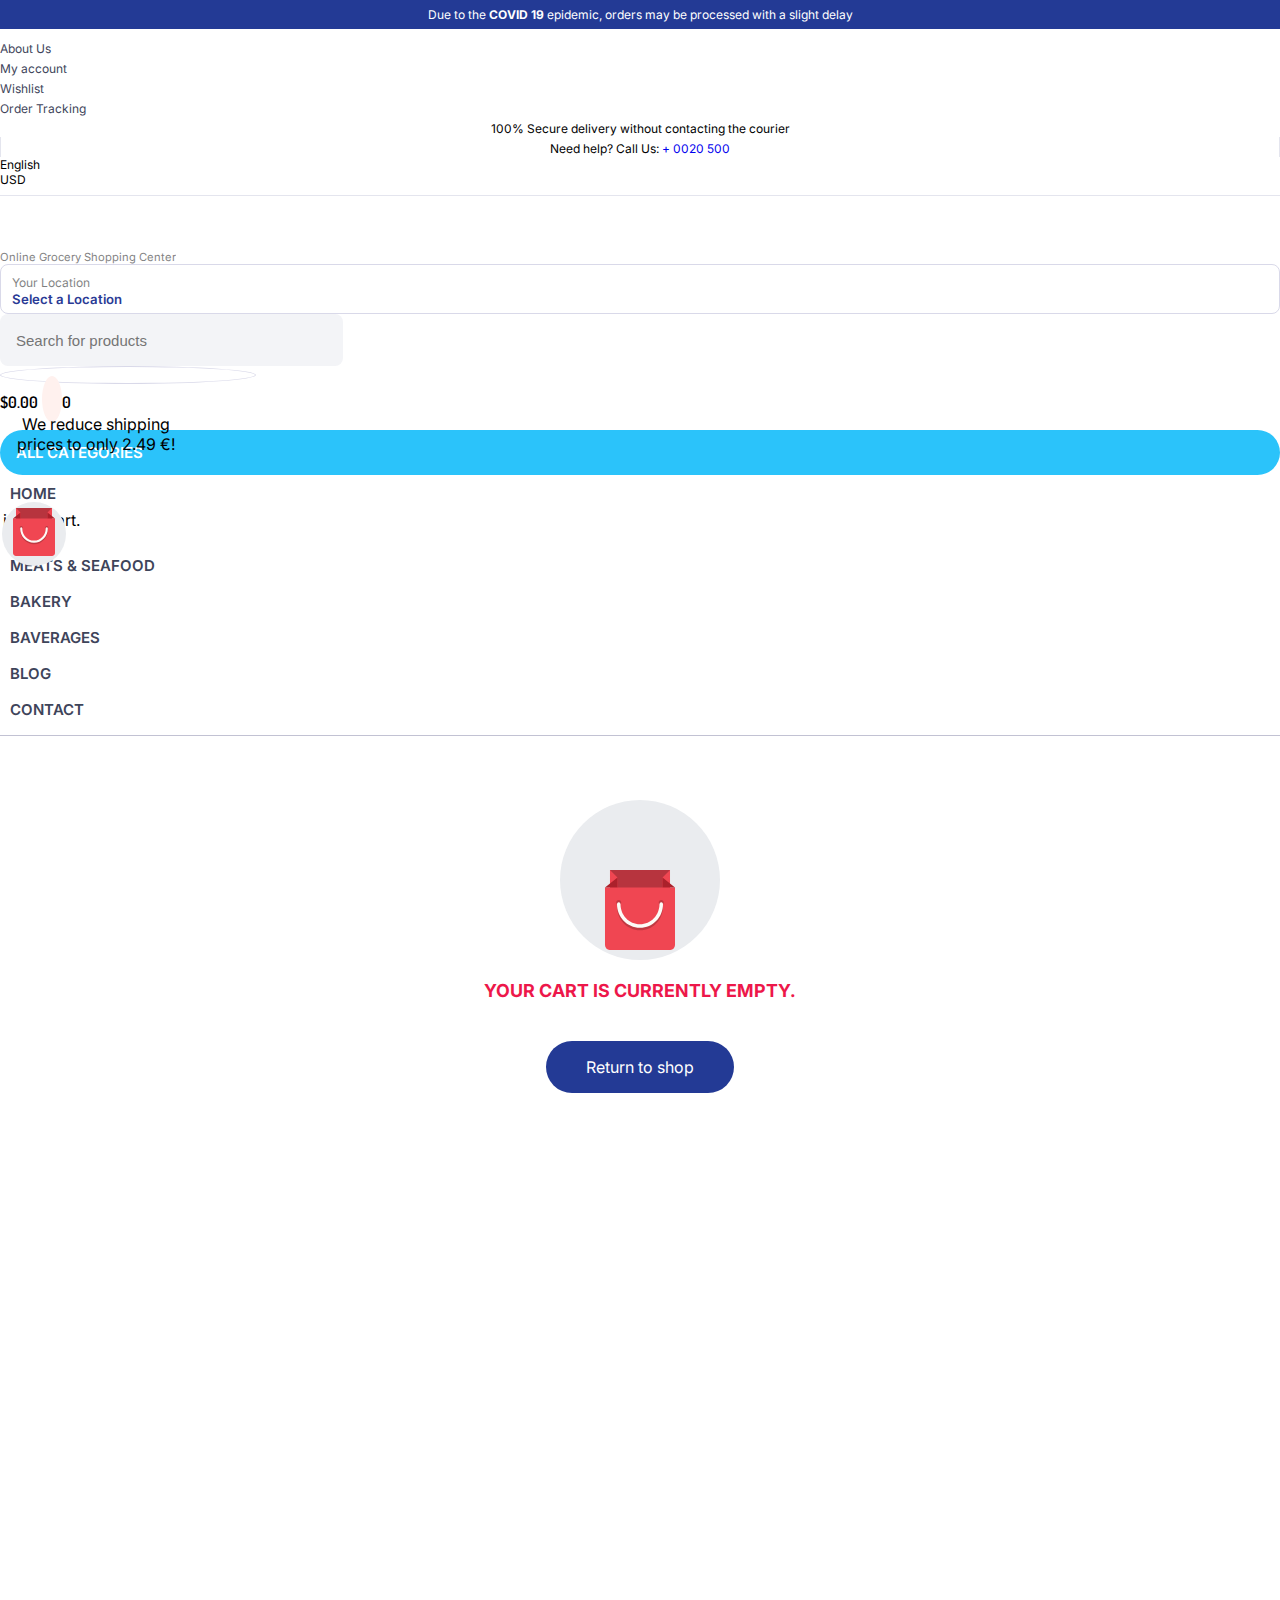
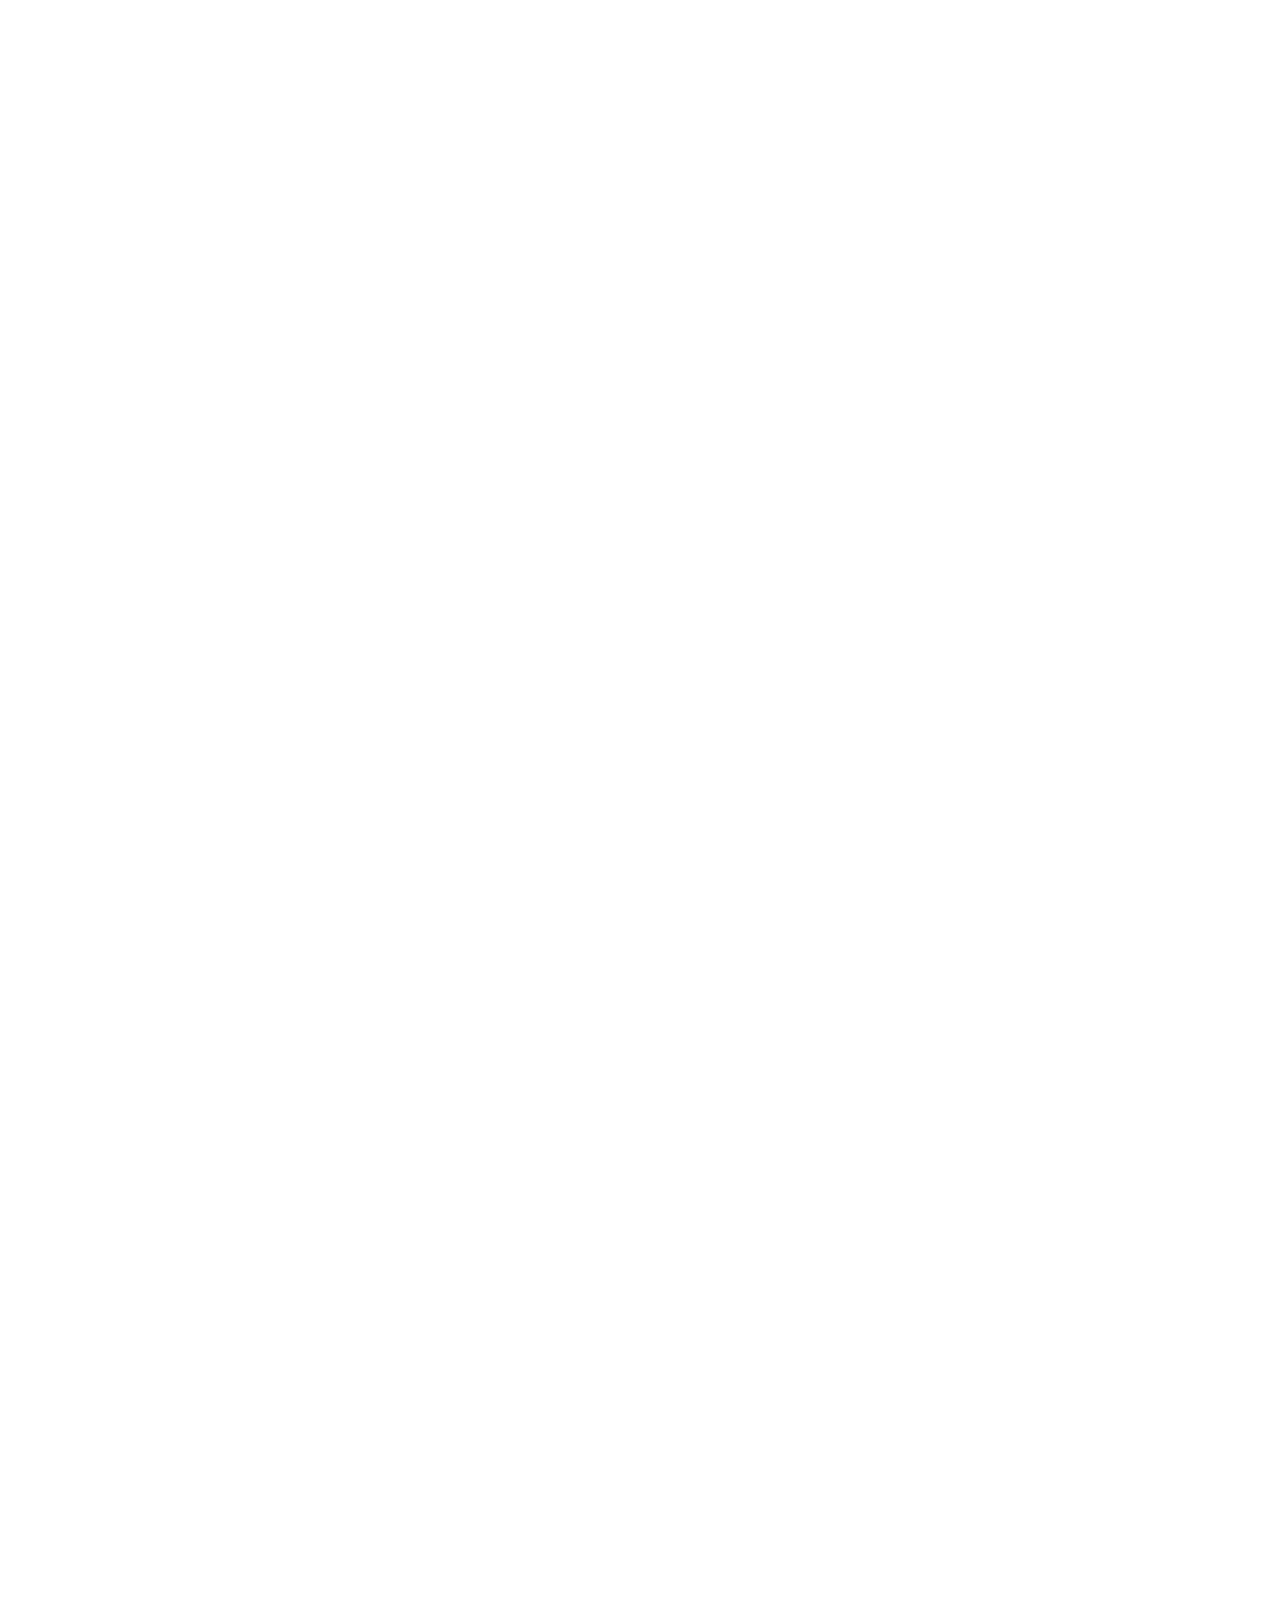
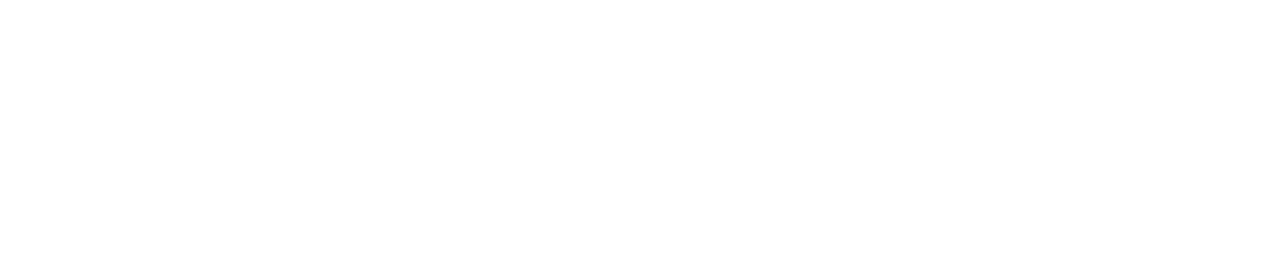
==== basket.html @ d9853199 "add remove basket" ====
<!DOCTYPE html>
<html lang="en">
<head>
    <meta charset="UTF-8">
    <meta http-equiv="X-UA-Compatible" content="IE=edge">
    <meta name="viewport" content="width=device-width, initial-scale=1.0">
    <link rel="stylesheet" href="css/bootstrap.css">
    <link rel="stylesheet" href="css/style.css">
    <link href="https://unpkg.com/aos@2.3.1/dist/aos.css" rel="stylesheet">
    <link rel="icon" href="https://klbtheme.com/bacola/wp-content/uploads/2021/08/favicon.png">
    <link rel="preconnect" href="https://fonts.googleapis.com">
<link rel="preconnect" href="https://fonts.gstatic.com" crossorigin>
<link href="https://fonts.googleapis.com/css2?family=Dosis&family=Inter&family=Jost:wght@300&family=Lora&family=Nothing+You+Could+Do&family=Playfair+Display&family=Playfair+Display+SC&family=Trirong:wght@500&family=Ubuntu:wght@500&display=swap" rel="stylesheet">
    <link rel="stylesheet" href="https://cdnjs.cloudflare.com/ajax/libs/font-awesome/6.1.1/css/all.min.css" integrity="sha512-KfkfwYDsLkIlwQp6LFnl8zNdLGxu9YAA1QvwINks4PhcElQSvqcyVLLD9aMhXd13uQjoXtEKNosOWaZqXgel0g==" crossorigin="anonymous" referrerpolicy="no-referrer" />
    <title>Basket</title>
</head>
<body>
    <header>
        <section id="covid">
            <p>Due to the <strong>COVID 19</strong> epidemic, orders may be processed with a slight delay</p>
        </section>
        <section id="h-top">
            <div class="container">
                <div class="row justify-content-between">
                    <div class="left col-lg-4">
                        <ul class="d-flex align-items-center justify-content-between">
                            <li>
                                <a href="">About Us</a>
                            </li>
                            <li>
                                <a href="">My account</a>
                            </li>
                            <li>
                                <a href="">Wishlist</a>
                            </li>
                            <li>
                                <a href="">Order Tracking</a>
                            </li>
                        </ul>
                    </div>
                    <div class="right col-lg-7 d-flex">
                        <div class="left col-lg-6">
                            <span>100% Secure delivery without contacting the courier</span>
                        </div>
                        <div class="middle col-lg-4">
                            <span>Need help? Call Us: <a href="tel:+ 0020 500">+ 0020 500</a></span>
                        </div>
                        <div class="bottom col-lg-2 d-flex justify-content-between align-items-center">
                            <div class="dp-lang">
                                <div class="select-l d-flex align-items-center">
                                    <p class="m-0 mx-1">English </p><i class="fa-solid fa-angle-down"></i>
                                </div>
                                <ul>
                                    <li><a href="">English</a></li>
                                    <li><a href="">Spanish</a></li>
                                    <li><a href="">German</a></li>
                                </ul>
                            </div>
                            <div class="dp-currency">
                                <div class="select-c d-flex align-items-center">
                                    <p id="currency" class="m-0 mx-1">USD</p><i class="fa-solid fa-angle-down"></i>
                                </div>
                                <ul>
                                    <li><a href="">USD</a></li>
                                    <li><a href="">IRN</a></li>
                                    <li><a href="">GPB</a></li>
                                </ul>
                            </div>
                        </div>
                    </div>
                </div>
            </div>
        </section>
        <section id="h-middle">
            <div class="container d-flex align-items-center justify-content-between">
                <div class="home left col-lg-2">
                    <a class="img" href="index.html"><img
                        src="https://klbtheme.com/bacola/wp-content/uploads/2021/04/bacola-logo.png" alt=""></a>
                    <p>Online Grocery Shopping Center</p>
                </div>
                <div class="middle col-lg-8 d-flex justify-content-evenly">
                    <div class="locationbar col-lg-3">
                            <span>Your Location</span>
                            <div class="location">
                                Select a Location
                                <i class="fa-solid fa-angle-down"></i>
                            </div>
                    </div>
                    
                    <div class="searchbar col-lg-8 input align-item-center">
                        <input class="col-lg-12" type="text" placeholder="Search for products"><i class="fa-solid fa-xmark"></i><i
                            class="fa-solid fa-magnifying-glass"></i>
                    </div>
                </div>
                <div class="right col-lg-2 d-flex align-items-center text-center">
                    <a class="account ms-3 me-3" href="register.html"><i class="fa-solid fa-user"></i></a>
                    <div onclick="location.href = 'basket.html';" class="shop">
                        <span class="me-3">$0.00</span>
                        <i class="fa-solid fa-basket-shopping"></i><span id="counterStrike"></span>
                        <div class="shop-view d-none">
                           <div class="null d-none">
                            <div class="gray">
                            </div>
                            <div class="empty">
                                <svg xmlns="http://www.w3.org/2000/svg" viewBox="0 0 280.028 280.028" width="280.028" height="80.028">
                                    <path class="c-01" d="M35.004 0h210.02v78.758H35.004V0z" fill="#d07c40"></path>
                                    <path class="c-02" d="M262.527 61.256v201.27c0 9.626-7.876 17.502-17.502 17.502H35.004c-9.626 0-17.502-7.876-17.502-17.502V61.256h245.025z" fill="#f4b459"></path>
                                    <path class="c-03" d="M35.004 70.007h26.253V26.253L35.004 0v70.007zm183.767-43.754v43.754h26.253V0l-26.253 26.253z" fill="#f4b459"></path>
                                    <path class="c-04" d="M61.257 61.256V26.253L17.503 61.256h43.754zm157.514-35.003v35.003h43.754l-43.754-35.003z" fill="#e3911c"></path>
                                    <path class="c-05" d="M65.632 105.01c-5.251 0-8.751 3.5-8.751 8.751s3.5 8.751 8.751 8.751 8.751-3.5 8.751-8.751c0-5.25-3.5-8.751-8.751-8.751zm148.764 0c-5.251 0-8.751 3.5-8.751 8.751s3.5 8.751 8.751 8.751 8.751-3.5 8.751-8.751c.001-5.25-3.501-8.751-8.751-8.751z" fill="#cf984a"></path>
                                    <path class="c-06" d="M65.632 121.637c5.251 0 6.126 6.126 6.126 6.126 0 39.379 29.753 70.882 68.257 70.882s68.257-31.503 68.257-70.882c0 0 .875-6.126 6.126-6.126s6.126 6.126 6.126 6.126c0 46.38-35.003 83.133-80.508 83.133s-80.508-37.629-80.508-83.133c-.001-.001.874-6.126 6.124-6.126z" fill="#cf984a"></path>
                                    <path class="c-07" d="M65.632 112.886c5.251 0 6.126 6.126 6.126 6.126 0 39.379 29.753 70.882 68.257 70.882s68.257-31.503 68.257-70.882c0 0 .875-6.126 6.126-6.126s6.126 6.126 6.126 6.126c0 46.38-35.003 83.133-80.508 83.133s-80.508-37.629-80.508-83.133c-.001 0 .874-6.126 6.124-6.126z" fill="#fdfbf7"></path></svg>
                                </div>
                                <div class="empty-text">No products in the cart.</div>
                           </div>
                           <div class="noticify">We reduce shipping prices to only 2.49 €!</div>
                        </div>
                    </div>
                </div>
                 
            </div>
           
        </section>
        <section id="h-bottom">
            <div class="container">
                <div class="row justify-content-between align-items-center">
                    <div class="left col-lg-2 d-flex justify-content-between align-items-center">
                        <i class="fa-solid fa-bars"></i><span>ALL CATEGORIES</span><i class="fa-solid fa-angle-down"></i>
                        <div class="clickdown">
                            <ul class="p-0">
                                <li class="fruitshover">
                                    <a href="">Fruits & Vegetables<i class="fa-solid fa-angle-right"></i></a>
                                    <ul class="fruitsdropdown p-0">
                                        <li>
                                            <a href="">Cuts & Sprouts</a>
                                        </li>
                                        <li>
                                            <a href="">Exotic Fruits & Veggies</a>
                                        </li>
                                        <li>
                                            <a href="">Fresh Fruits</a>
                                        </li>
                                        <li>
                                            <a href="">Fresh Vegetables</a>
                                        </li>
                                        <li>
                                            <a href="">Herbs & Seasonings</a>
                                        </li>
                                        <li>
                                            <a href="">Packaged Produce</a>
                                        </li>
                                        <li>
                                            <a href="">Party Trays</a>
                                        </li>
                                    </ul>
                                </li>
                                <li>
                                    <a href="">Meats & Seafood</a>
                                </li>
                                <li>
                                    <a href="">Breakfast & Dairy</a>
                                </li>
                                <li class="beveragehover">
                                    <a href="">Beverages<i class="fa-solid fa-angle-right"></i></a>
                                    <ul class="beveragedropdown p-0">
                                        <li><a href="">Coffee</a></li>
                                        <li><a href="">Craft Beer</a></li>
                                        <li><a href="">Drink Boxes & Pouches</a></li>
                                        <li><a href="">Milk & Plant-Based Milk</a></li>
                                        <li><a href="">Soda & Pop</a></li>
                                        <li><a href="">Sparkling Water</a></li>
                                        <li><a href="">Tea & Kombucha</a></li>
                                        <li><a href="">Water</a></li>
                                        <li><a href="">Wine</a></li>
                                    </ul>
                                </li>
                                <li>
                                    <a href="">Breads & Bakery</a>
                                </li>
                                <li>
                                    <a href="">Frozen Foods</a>
                                </li>
                                <li><a href="">Biscuits & Snacks</a></li>
                                <li><a href="">Grocery & Staples</a></li>
                                <hr style="color: black;">
                                <li><a href="">Value of the Day</a></li>
                                <li><a href="">Top 100 Offers</a></li>
                                <li><a href="">New Arrivals</a></li>
                            </ul>
                        </div>
                    </div>
                    <div class="right col-lg-8 ">
                        <ul class="d-flex justify-content-between align-items-center">
                            <li class="homebtn"><a href="index.html" class="me-2 ">HOME</a><i class="fa-solid fa-angle-down"></i>
                                <ul class="dropdownhome">
                                    <li><a href="">Home 1</a></li>
                                    <li><a href="">Home 2</a></li>
                                    <li><a href="">Home 3</a></li>
                                    <li><a href="">Home 4</a></li>
                                    <li><a href="">Home 5</a></li>
                                </ul>
                            </li>
                            <li class="shopbtn"><a href="#" class="me-2">SHOP</a><i class="fa-solid fa-angle-down"></i>
                                <div class="dropdownshop">
                                    <div class="d-flex  justify-content-between align-items-center">
                                      <ul class="col-lg-24"><span>Shop List</span>
                                          <li><a href="">Shop Default</a></li>
                                          <li><a href="">Shop Right Sidebar</a></li>
                                          <li><a href="shopwide.html">Shop Wide</a></li>
                                          <li><a href="">List Left Sidebar</a></li>
                                          <li><a href="">Shop Default</a></li>
                                          <li><a href="">Shop Default</a></li>
                                      </ul>
                                      <ul class="col-lg-24"><span>Product Detail</span>
                                          <li><a href="">Product Default</a></li>
                                          <li><a href="">Product Default</a></li>
                                          <li><a href="">Product Default</a></li>
                                          <li><a href="">Product Default</a></li>
                                          <li><a href="">Product Default</a></li>
                                          <li><a href="">Product Default</a></li>
                                      </ul>
                                      <ul class="col-lg-24"><span>Product Types</span>
                                          <li><a href="">Single Type 1</a></li>
                                          <li><a href="">Single Type 2</a></li>
                                          <li><a href="">Single Type 3</a></li>
                                          <li><a href="">Single Type 4</a></li>
                                          <li><a href="">Thumbnail Left</a></li>
                                          <li><a href="">Zoom Image 1</a></li>
                                      </ul>
                                      <ul class="col-lg-24"><span>Product Types</span>
                                          <li><a href="">Product Default</a></li>
                                          <li><a href="">Product Default</a></li>
                                          <li><a href="">Product Default</a></li>
                                          <li><a href="">Product Default</a></li>
                                          <li><a href="">Product Default</a></li>
                                          <li><a href="">Product Default</a></li>
                                      </ul>
                                      <ul class="col-lg-24"><span>Product Types</span>
                                          <li><a href="">Product Default</a></li>
                                          <li><a href="">Product Default</a></li>
                                          <li><a href="">Product Default</a></li>
                                          <li><a href="">Product Default</a></li>
                                          <li><a href="">Product Default</a></li>
                                          <li><a href="">Product Default</a></li>
                                      </ul>
                                    </div>
                              </div>
                            </li>
                            <li><a href="#">MEATS & SEAFOOD</a></li>
                            <li><a href="#">BAKERY</a></li>
                            <li><a href="product.html">BAVERAGES</a></li>
                            <li><a href="shopwide.html">BLOG</a></li>
                            <li><a class="contact" href="contact.html">CONTACT</a></li>
                        </ul>
                    </div>
                    
                    
                </div>
            </div>
        </section>
    </header>
    <section id="basket">
        <div class="container">
            <div class="row">
                <div class="null">
                    <div class="gray">
                    </div>
                    <div class="empty">
                        <svg xmlns="http://www.w3.org/2000/svg" viewBox="0 0 280.028 280.028" width="280.028" height="80.028">
                            <path class="c-01" d="M35.004 0h210.02v78.758H35.004V0z" fill="#d07c40"></path>
                            <path class="c-02" d="M262.527 61.256v201.27c0 9.626-7.876 17.502-17.502 17.502H35.004c-9.626 0-17.502-7.876-17.502-17.502V61.256h245.025z" fill="#f4b459"></path>
                            <path class="c-03" d="M35.004 70.007h26.253V26.253L35.004 0v70.007zm183.767-43.754v43.754h26.253V0l-26.253 26.253z" fill="#f4b459"></path>
                            <path class="c-04" d="M61.257 61.256V26.253L17.503 61.256h43.754zm157.514-35.003v35.003h43.754l-43.754-35.003z" fill="#e3911c"></path>
                            <path class="c-05" d="M65.632 105.01c-5.251 0-8.751 3.5-8.751 8.751s3.5 8.751 8.751 8.751 8.751-3.5 8.751-8.751c0-5.25-3.5-8.751-8.751-8.751zm148.764 0c-5.251 0-8.751 3.5-8.751 8.751s3.5 8.751 8.751 8.751 8.751-3.5 8.751-8.751c.001-5.25-3.501-8.751-8.751-8.751z" fill="#cf984a"></path>
                            <path class="c-06" d="M65.632 121.637c5.251 0 6.126 6.126 6.126 6.126 0 39.379 29.753 70.882 68.257 70.882s68.257-31.503 68.257-70.882c0 0 .875-6.126 6.126-6.126s6.126 6.126 6.126 6.126c0 46.38-35.003 83.133-80.508 83.133s-80.508-37.629-80.508-83.133c-.001-.001.874-6.126 6.124-6.126z" fill="#cf984a"></path>
                            <path class="c-07" d="M65.632 112.886c5.251 0 6.126 6.126 6.126 6.126 0 39.379 29.753 70.882 68.257 70.882s68.257-31.503 68.257-70.882c0 0 .875-6.126 6.126-6.126s6.126 6.126 6.126 6.126c0 46.38-35.003 83.133-80.508 83.133s-80.508-37.629-80.508-83.133c-.001 0 .874-6.126 6.124-6.126z" fill="#fdfbf7"></path></svg>
                    </div>
                    <h2>YOUR CART IS CURRENTLY EMPTY.</h2>
                    <a href="index.html">Return to shop</a>
                </div>
                <div class="basketFull">
                    <div class="left col-lg-9">
                        <div class="head d-flex text-center">
                            <div class="col-lg-6">Product</div>
                            <div class="col-lg-1">Price</div>
                            <div class="col-lg-2">Quantity</div>
                            <div class="col-lg-2">Subtotal</div>
                        </div>
                        <div id="productsBasket" class="row align-items-center">
                        
                        </div>
                    </div>
                </div>
            </div>
        </div>
    </section>
    <section data-aos="fade-up" id="subscribe">
        <div class="container">
            <div class="row justify-content-between align-items-center">
                <div class="col-12 col-lg-5">
                    <div class="content">
                        <h6>$20 discount for your first order</h6>
                        <h3>Join our newsletter and get...</h3>
                        <p>Join our email subscription now to get updates <br> on promotions and coupons.</p>
                        <form action="">
                            <div class="form-validate align-items-center">
                                <i class="fa-solid fa-envelope"></i>
                                <input class="input" type="email" placeholder="Your email address" required>
                                <input class="submit" type="submit">
                            </div>
                        </form>

                    </div>
                </div>
                <div class="col-12 col-lg-7">
                    <div class="image">
                        <img class="img-fluid" src="https://klbtheme.com/bacola/wp-content/uploads/2021/04/coupon.png"
                            alt="">
                    </div>
                </div>
            </div>

        </div>
    </section>
    <footer data-aos="fade-up">
        <div class="container">
            <div class="row">
                <div class="top row justify-content-between align-items-center text-center">
                    <div class="col-lg-3 first col-12">
                        <i class="fa-solid fa-blender"></i><span>Everyday fresh products</span>
                    </div>
                    <div class="col-lg-3 second col-12">
                        <i class="fa-solid fa-car-side"></i><span>Free delivery for order over $70</span>
                    </div>
                    <div class="col-lg-3 third col-12">
                        <i class="fa-solid fa-percent"></i><span>Daily Mega Discounts</span>
                    </div>
                    <div class="col-lg-3 fourth col-12">
                        <i class="fa-solid fa-dollar-sign"></i><span>Best price on the market</span>
                    </div>
                </div>
                <div class="middle">
                    <div class="container">
                        <div class="row">
                            <div class="col-lg-24">
                                <h4>FRUIT & VEGETABLES</h4>
                                <ul>
                                    <li><a href="">Fresh Vegetables</a></li>
                                    <li><a href="">Herbs & Seasonings</a></li>
                                    <li><a href="">Fresh Fruits</a></li>
                                    <li><a href="">Cuts & Sprouts</a></li>
                                    <li><a href="">Exotic Fruits & Veggies</a></li>
                                    <li><a href="">Packaged Produce</a></li>
                                    <li><a href="">Party Trays</a></li>
                                </ul>
                            </div>
                            <div class="col-lg-24">
                                <h4>BREAKFAST & DAIRY</h4>
                                <ul>
                                    <li><a href="">Milk & Flavoured Milk</a></li>
                                    <li><a href="">Butter and Margarine</a></li>
                                    <li><a href="">Cheese</a></li>
                                    <li><a href="">Eggs Substitutes</a></li>
                                    <li><a href="">Honey</a></li>
                                    <li><a href="">Marmalades</a></li>
                                    <li><a href="">Sour Cream and Dips</a></li>
                                    <li><a href="">Yogurt</a></li>
                                </ul>
                            </div>
                            <div class="col-lg-24">
                                <h4>MEAT & SEAFOOD</h4>
                                <ul>
                                    <li><a href="">Breakfast Sausage</a></li>
                                    <li><a href="">Dinner Sausage</a></li>
                                    <li><a href="">Beef</a></li>
                                    <li><a href="">Chicken</a></li>
                                    <li><a href="">Sliced Deli Meat</a></li>
                                    <li><a href="">Shrimp</a></li>
                                    <li><a href="">Wild Caught Fillets</a></li>
                                    <li><a href="">Crab and Shellfish</a></li>
                                    <li><a href="">Farm Raised Fillets</a></li>
                                </ul>
                            </div>
                            <div class="col-lg-24">
                                <h4>BEVERAGES</h4>
                                <ul>
                                    <li><a href="">Water</a></li>
                                    <li><a href="">Sparkling Water</a></li>
                                    <li><a href="">Soda & Pop</a></li>
                                    <li><a href="">Coffee</a></li>
                                    <li><a href="">Milk & Plant-Based Milk</a></li>
                                    <li><a href="">Tea & Kombucha</a></li>
                                    <li><a href="">Drink Boxes & Pouches</a></li>
                                    <li><a href="">Craft Beer</a></li>
                                    <li><a href="">Wine</a></li>
                                </ul>
                            </div>
                            <div class="col-lg-24">
                                <h4>BREADS & BAKERY</h4>
                                <ul>
                                    <li><a href="">Milk & Flavoured Milk</a></li>
                                    <li><a href="">Butter and Margarine</a></li>
                                    <li><a href="">Cheese</a></li>
                                    <li><a href="">Eggs Substitutes</a></li>
                                    <li><a href="">Honey</a></li>
                                    <li><a href="">Marmalades</a></li>
                                    <li><a href="">Sour Cream and Dips</a></li>
                                    <li><a href="">Yogurt</a></li>
                                </ul>
                            </div>
                        </div>
                    </div>
                </div>
            </div>
        </div>
    </footer>
    <section data-aos="fade-up" id="footer">
        <div class="container-fluid">
            <div class="row container-fluid">
                <div class="top row  justify-content-between align-items-center">
                    <div class="left col-12 col-lg-4 row">
                        <div class="tel-icon">
                            <i class="fa-solid fa-phone"></i>
                        </div>
                        <div class="tel-info">
                            <h4>8 800 555-55</h4>
                            <span>Working 8:00 - 22:00</span>
                        </div>
                    </div>
                    <div class="right col-12 col-lg-7 row justify-content-between align-items-center">
                        <div class="col-lg-5">
                            <div class="app-content text-end">
                                <h6>Download App on Mobile :</h6>
                                <span>15% discount on your first purchase</span>
                            </div>
                        </div>
                        <div class="col-lg-5 col-12">
                            <div class="app-buttons d-flex">
                                <a href="">
                                    <img src="https://klbtheme.com/bacola/wp-content/uploads/2021/04/google-play.png"
                                        alt="">
                                </a>
                                <a href="">
                                    <img src="https://klbtheme.com/bacola/wp-content/uploads/2021/04/app-store.png"
                                        alt="">
                                </a>
                            </div>
                        </div>
                        <div class="col-lg-2 col-12 text-end">
                            <div class="social-buttons text-center">
                                <i class="fa-brands fa-facebook-f"></i>
                                <i class="fa-brands fa-twitter"></i>
                                <i class="fa-brands fa-instagram"></i>
                            </div>
                        </div>
                    </div>
                </div>
                <div class="bottom ">
                    <div class="row justify-content-between align-items-center">
                        <div class="left col-lg-5">
                            <p>Copyright 2022 © Bacola WordPress Theme. All rights reserved. Powered by KlbTheme.</p>
                        </div>
                        <div class="middle col-lg-3">
                            <ul class="d-flex">
                                <li>
                                    <a href="">Privacy Policy</a>
                                </li>
                                <li>
                                    <a href="">Terms and Conditions</a>
                                </li>
                                <li>
                                    <a href="">Cookie</a>
                                </li>
                            </ul>
                        </div>
                        <div class="right col-lg-4 text-end">
                            <img src="https://klbtheme.com/bacola/wp-content/uploads/2021/04/payments.jpg" alt="">
                        </div>
                    </div>
                </div>
            </div>
        </div>
    </section>
</body>
<script src="https://unpkg.com/aos@2.3.1/dist/aos.js"></script>
<script src="js/jquery.js"></script>
<script src="js/basket.js"></script>
<script src="js/script.js"></script>
</html>
---- css/style.css ----
* {
  margin: 0;
  padding: 0;
  -webkit-box-sizing: border-box;
          box-sizing: border-box;
  text-decoration: none !important;
  list-style: none !important;
}

body {
  font-family: 'Inter', sans-serif;
}

.old-price {
  color: #c2c2d3;
  font-weight: 600;
  font-size: 15px;
}

.product-buttons {
  -webkit-transition: 0.5s;
  transition: 0.5s;
  top: 0.5rem;
  right: -40px;
  position: absolute;
  opacity: 0;
  visibility: hidden;
}

.product-buttons a {
  margin-bottom: 10px;
}

.product-buttons i {
  color: black;
  font-size: 22px;
  border: 1px solid black;
  padding: 0.5rem;
  border-radius: 100%;
}

.new-price {
  color: #d51243;
  font-weight: 600;
  font-size: 18px;
}

.prod-weight {
  color: #9b9bb4;
  font-size: .75rem;
}

.prod-stock {
  color: #00b853;
  text-transform: uppercase;
  font-weight: 600;
  font-size: .6875rem;
}

.addToCard {
  margin: 15px auto 0 auto;
  background-color: #2A3A95;
  border-radius: 20px;
  padding: 0.4rem 1.5rem;
  width: 80%;
  text-align: center;
  position: static;
  opacity: 0;
  visibility: hidden;
  -webkit-transition: 0.5s;
  transition: 0.5s;
}

.addToCard a {
  color: white;
}

.prod-rating {
  display: block;
  font-size: .6875rem;
  color: #FFCD00;
  margin-bottom: 5px;
}

.prod-name {
  -webkit-transition: 0.5s;
  transition: 0.5s;
  color: #202435;
  font-weight: 500;
  font-size: .875rem;
  line-height: 1.4;
  display: block;
  margin-bottom: 10px;
}

.prod-name:hover {
  color: #233A95 !important;
}

.prod {
  border-radius: 8px;
  position: relative;
  padding: 1.25rem;
}

.prod:hover .product-buttons {
  opacity: 1;
  visibility: visible;
  right: 10px;
}

.prod:hover {
  cursor: pointer;
  border: 1px solid #c2c2d3;
  border-radius: 8px;
  -webkit-box-shadow: rgba(99, 99, 99, 0.2) 0px 2px 8px 0px;
          box-shadow: rgba(99, 99, 99, 0.2) 0px 2px 8px 0px;
}

.prod:hover .addToCard {
  opacity: 1;
  visibility: visible;
}

.prod-type {
  text-transform: uppercase;
}

#register {
  padding: 2rem 0;
}

#register .left h3, #register .right h3 {
  font-size: 1rem;
  padding: 10px 0;
  border-bottom: 1px solid #edeef5;
}

#register .left input, #register .right input {
  width: 100%;
}

#register .left label, #register .right label {
  font-size: .8125rem;
  margin-bottom: 0.5rem;
  font-weight: 400;
}

#register .left button, #register .right button {
  cursor: pointer;
  font-size: .875rem;
  font-weight: 500;
  border: 1px solid;
  border-radius: 4px;
  background-color: #233a95;
  color: white;
  padding: 0.5rem 1.25rem;
}

#register .left input, #register .right input {
  background-color: #f3f4f7;
  border: none;
  padding: 0.5rem 2rem 0.5rem 1rem;
  border-radius: 4px;
  outline: none;
}

#register .right p {
  font-size: .8125rem;
}

#register .right p a {
  color: red;
  text-decoration: underline !important;
}

#register {
  padding: 2rem 0;
}

#register .left h3, #register .right h3 {
  font-size: 1rem;
  padding: 10px 0;
  border-bottom: 1px solid #edeef5;
}

#register .left input, #register .right input {
  width: 100%;
}

#register .left label, #register .right label {
  font-size: .8125rem;
  margin-bottom: 0.5rem;
  font-weight: 400;
}

#register .left button, #register .right button {
  cursor: pointer;
  font-size: .875rem;
  font-weight: 500;
  border: 1px solid;
  border-radius: 4px;
  background-color: #233a95;
  color: white;
  padding: 0.5rem 1.25rem;
}

#register .left input, #register .right input {
  background-color: #f3f4f7;
  border: none;
  padding: 0.5rem 2rem 0.5rem 1rem;
  border-radius: 4px;
  outline: none;
}

#register .right p {
  font-size: .8125rem;
}

#register .right p a {
  color: red;
  text-decoration: underline !important;
}

#contact {
  padding: 3rem 0;
}

#contact h1 {
  font-weight: 400;
  font-size: 2.5rem;
}

#contact p {
  font-size: 14px;
  font-weight: 400;
}

#contact .top .box {
  background-color: #F3F3F6;
  padding: 2rem 1rem;
  border-radius: 8px;
}

#contact .top .box i {
  font-size: 30px;
  margin-bottom: 10px;
  color: #233A95;
}

#contact .top .box h5 {
  font-size: 15px;
  font-weight: 500;
}

#contact .top .box p {
  font-size: .8125rem;
  font-weight: 400;
}

#contact .bottom {
  border-radius: 8px;
  -webkit-box-shadow: rgba(0, 0, 0, 0.35) 0px 5px 15px;
          box-shadow: rgba(0, 0, 0, 0.35) 0px 5px 15px;
}

#contact .bottom .all {
  width: 70%;
  margin: 0 auto;
  padding: 4rem 0;
}

#contact .bottom form label {
  margin-bottom: 10px;
}

#contact .bottom form input {
  background-color: #f3f4f7;
  border-radius: 8px;
  border: none;
  outline: none;
  padding: 0.5rem 2rem 0.5rem 1.5rem;
}

#contact .bottom form textarea {
  background-color: #f3f4f7;
  border-radius: 8px;
  resize: none;
  outline: none;
  border: none;
  padding: 1rem 1.5rem;
}

#contact .bottom form button {
  cursor: pointer;
  background-color: #233A95;
  border-radius: 4px;
  color: white;
  padding: 0.5rem 1rem;
  border: 1px solid #233A95;
  font-size: 14px;
}

.location {
  position: absolute;
}

.location a {
  color: #3e445a;
  font-size: .75rem;
  text-transform: uppercase;
  font-weight: 600;
}

.location a:hover {
  text-decoration: underline !important;
}

.location i {
  font-size: 10px;
}

.location span {
  font-size: .75rem;
  text-transform: uppercase;
  font-weight: 600;
  opacity: 0.5;
}

#basket {
  padding: 4rem 0;
  text-align: center;
}

#basket .null {
  position: relative;
}

#basket .null .gray {
  background-color: #EAECEF;
  width: 10rem;
  height: 10rem;
  border-radius: 100%;
  margin: auto;
}

#basket .null .empty {
  position: absolute;
  z-index: 1;
  top: 70px;
  left: 50%;
  -webkit-transform: translateX(-50%);
          transform: translateX(-50%);
}

#basket .null .empty .c-01 {
  fill: #b7343e;
}

#basket .null .empty .c-02, #basket .null .empty .c-03 {
  fill: #F04652;
}

#basket .null .empty .c-04 {
  fill: #ab212b;
}

#basket .null .empty .c-05, #basket .null .empty .c-06 {
  fill: #c13942;
}

#basket .null h2 {
  margin-top: 20px;
  font-size: 1.12rem;
  font-weight: 700;
  color: #ed174a;
  margin-bottom: 20px;
}

#basket .null a {
  margin-top: 20px;
  display: inline-block;
  padding: 1rem 2.5rem;
  border-radius: 1.875rem;
  background-color: #233a95;
  color: white;
}

#basket .basketFull {
  display: none;
}

#basket .basketFull img {
  width: 90px;
  height: 90px;
}

#basket .basketFull .removeProduct {
  cursor: pointer;
}

.addToCard {
  width: 100%;
}

.product {
  padding: 3rem 0;
  background-color: #F7F8FD;
}

#prodFull {
  padding: 2rem;
  background-color: white;
  border: 1px solid #edeef5;
  border-radius: 8px;
  margin-bottom: 60px;
}

.prod-header .prod-name {
  cursor: pointer;
  font-size: 1.5rem !important;
  font-weight: 600 !important;
}

.prod-header .prod-sku {
  border-left: 1px solid #efeff6;
  font-size: 0.75rem;
  color: #9b9bb4;
  padding-left: 1rem;
  margin-left: 1rem;
}

.prod-detail .new-price {
  font-family: 'Dosis', sans-serif !important;
  font-size: 1.625rem !important;
}

.prod-detail .prod-description {
  font-size: .8125rem;
}

.prod-detail .old-price {
  font-family: 'Dosis', sans-serif !important;
  font-size: 1.25rem !important;
}

.prod-detail .prod-category {
  font-size: .75rem;
  text-transform: uppercase;
}

.prod-detail .prod-stock {
  text-align: center;
  background: #E5F8ED;
  padding: 0.3rem;
  border-radius: 30px;
  width: 25% !important;
}

.prod-detail .w {
  font-size: .75rem;
  border: 1px solid #edeef5;
  text-align: center;
  padding: 0.5rem;
  border-radius: 30px;
  text-transform: uppercase;
  cursor: pointer;
}

.prod-detail .compare {
  cursor: pointer;
  margin-left: 15px;
  font-size: .75rem;
  text-align: center;
  padding: 0.5rem;
  text-transform: uppercase;
}

.prod-detail .img img {
  width: 100%;
}

.prod-detail .right .warning {
  background-color: #FFEEF2;
  text-align: center;
  padding: 0.5rem;
  border-radius: 8px;
  margin-bottom: 15px;
}

.prod-detail .right .warning p {
  margin-bottom: 0;
  font-size: 0.75rem;
  color: red;
}

.prod-detail .right .icon-messages {
  background-color: #F7F8FD;
  padding: 1rem 2rem;
  -webkit-box-align: center;
      -ms-flex-align: center;
          align-items: center;
  -webkit-box-pack: justify;
      -ms-flex-pack: justify;
          justify-content: space-between;
  border-radius: 8px;
}

.prod-detail .right .icon-messages ul li {
  display: -webkit-box;
  display: -ms-flexbox;
  display: flex;
}

.prod-detail .right .icon-messages ul li i {
  font-size: 1.25rem;
}

.prod-detail .right .icon-messages ul li p {
  font-size: 0.75rem;
  margin-left: 15px;
}

.prod-fulldesc {
  background-color: white;
  border: 1px solid #edeef5;
  border-radius: 8px;
  padding: 2rem;
}

.prod-fulldesc .prod-fulldescription p {
  font-size: .9375rem;
}

.prod-fulldesc ul {
  padding: 0;
}

.prod-fulldesc .top li button {
  background: white;
  border: none;
  margin-right: 30px;
  color: #c2c2d3;
  text-transform: uppercase;
}

.social i {
  color: white;
  padding: 1rem;
  border-radius: 100%;
}

.fa-facebook-f {
  background-color: #233a95;
  color: white !important;
}

.fa-twitter {
  background-color: #1da1f2;
  color: white !important;
}

.fa-pinterest-p {
  background-color: #e60023;
}

.fa-linkedin-in {
  background-color: #0077b5;
}

.fa-github {
  background-color: #ff4500;
}

.fa-whatsapp {
  background-color: #25d366;
}

#recently {
  padding: 2rem 0;
}

#products {
  padding: 3rem 0;
}

#products .left h5 {
  font-family: 'Dosis', sans-serif !important;
  font-size: .9375rem;
  font-weight: 600;
  margin-bottom: 1.25rem;
}

#products .left ul {
  padding: 0;
}

#products .left ul li {
  margin-bottom: .625rem;
}

#products .left ul li a {
  color: #71778e;
}

#products .left ul li a input {
  border-color: #71778e;
}

#products .left ul li a span {
  margin-left: 10px;
  font-size: .8125rem;
}

#products .right .shop-view {
  background-color: #F7F8FD;
  padding: 1rem 0;
  border-radius: 8px;
}

#products .right .shop-view a {
  color: #71778e;
  margin: 0 10px;
}

#covid {
  padding: 7px 0;
  text-align: center;
  background-color: #233A95;
  color: white;
}

#covid p {
  margin: 0 !important;
  font-size: 0.75rem;
}

#h-top {
  border-bottom: 1px solid #e4e5ee;
  padding: 8px 0;
}

#h-top .left ul {
  margin: 0;
  padding: 0;
}

#h-top .left ul li {
  margin: 0 10px 0 0;
}

#h-top .left ul li a {
  font-size: 12px;
  cursor: pointer;
  color: #3e445a;
  -webkit-transition: 0.5s;
  transition: 0.5s;
}

#h-top .left ul li:hover a {
  color: #6EC1E4;
}

#h-top .right .left {
  text-align: center;
}

#h-top .right .left span {
  font-size: 12px;
}

#h-top .right .middle {
  text-align: center;
  border-left: 1px solid #e4e5ee;
  border-right: 1px solid #e4e5ee;
}

#h-top .right .middle span {
  font-size: 12px;
}

#h-top .right .middle span span {
  color: #2bc3fa;
}

#h-top .right .middle a:hover {
  text-decoration: underline;
}

#h-top .right .bottom p {
  font-size: 12px;
}

#h-top .right .bottom .fa-angle-down {
  font-size: 10px;
}

#h-top .right .bottom .dp-lang,
#h-top .right .bottom .dp-currency {
  position: relative;
}

#h-top .right .bottom .dp-lang:hover,
#h-top .right .bottom .dp-currency:hover {
  color: #2bc3fa;
  cursor: pointer;
}

#h-top .right .bottom .dp-lang:hover ul,
#h-top .right .bottom .dp-currency:hover ul {
  opacity: 1;
  visibility: visible;
}

#h-top .right .bottom .dp-lang ul,
#h-top .right .bottom .dp-currency ul {
  position: absolute;
  top: 30px;
  left: -10px;
  background: white;
  text-align: center;
  padding: 1rem;
  opacity: 0;
  visibility: hidden;
  -webkit-transition: 0.5s;
  transition: 0.5s;
  border-bottom-left-radius: 7px;
  border-bottom-right-radius: 7px;
  -webkit-box-shadow: rgba(0, 0, 0, 0.24) 0px 3px 8px;
          box-shadow: rgba(0, 0, 0, 0.24) 0px 3px 8px;
}

#h-top .right .bottom .dp-lang li,
#h-top .right .bottom .dp-currency li {
  list-style: none;
  font-size: 14px;
  margin-bottom: 5px;
}

#h-top .right .bottom .dp-lang li a,
#h-top .right .bottom .dp-currency li a {
  -webkit-transition: 0.5s;
  transition: 0.5s;
  text-decoration: none;
  color: black;
}

#h-top .right .bottom .dp-lang li a:hover,
#h-top .right .bottom .dp-currency li a:hover {
  color: #2bc3fa;
}

#h-middle {
  padding: 2rem 0 0 0;
}

#h-middle .left img {
  width: 164px;
}

#h-middle .left p {
  margin-top: 2px;
  font-size: 0.7rem;
  opacity: 0.5;
}

#h-middle .middle .locationbar {
  cursor: pointer;
  color: black;
  display: block;
  background-color: white;
  border: 1px solid #d9d9e9;
  border-radius: 8px;
  padding: 6px 0.7rem;
}

#h-middle .middle .locationbar span {
  font-size: 12px;
  opacity: 0.5;
}

#h-middle .middle .locationbar .location {
  position: relative;
  color: #2A3A95;
  font-size: 0.825rem;
  font-weight: 600;
}

#h-middle .middle .locationbar .location i {
  position: absolute;
  bottom: 15px;
  right: 0px;
  font-size: 12px;
}

#h-middle .middle .input {
  position: relative;
}

#h-middle .middle .input input {
  background-color: #F3F4F7;
  padding: 1.1rem 8rem 1.1rem 1rem;
  border: none;
  border-radius: 8px;
  outline: none;
  font-size: 15px;
}

#h-middle .middle .input .fa-magnifying-glass {
  padding: 1rem;
  position: absolute;
  font-size: 20px;
  top: 50%;
  right: 0;
  -webkit-transform: translateY(-50%);
          transform: translateY(-50%);
}

#h-middle .middle .input .fa-xmark {
  padding: 1rem;
  position: absolute;
  font-size: 20px;
  top: 50%;
  right: 40px;
  opacity: 0;
  cursor: pointer;
  -webkit-transform: translateY(-50%);
          transform: translateY(-50%);
}

#h-middle .right a {
  display: block;
  width: 20%;
  border: 1px solid #d9d9e9;
  padding: 8px 10px;
  border-radius: 100%;
}

#h-middle .right a i {
  color: black;
}

#h-middle .right .shop {
  cursor: pointer;
}

#h-middle .right .shop span {
  font-weight: 600;
  font-family: 'Dosis', sans-serif !important;
}

#h-middle .right .shop i {
  color: red;
  background-color: #FFF1EE;
  border-radius: 100%;
  padding: 8px 10px;
  font-size: 25px;
}

#h-middle .right .shop-view {
  position: relative;
  background-color: red;
  width: 12rem;
}

#h-middle .right .noticify {
  position: absolute;
  top: 0;
  text-align: center;
  z-index: 11111111;
}

#h-middle .right .null {
  width: 18rem;
  height: 15rem;
  position: absolute;
  z-index: 11111;
  left: -110px;
  border-radius: 8px;
  padding: 2rem 1rem;
}

#h-middle .right .null .gray {
  position: relative;
  background-color: #EAECEF;
  width: 4rem;
  height: 4rem;
  border-radius: 100%;
  top: 50%;
  left: 50%;
  -webkit-transform: translate(-50%, -50%);
          transform: translate(-50%, -50%);
  z-index: 111;
}

#h-middle .right .null .empty {
  position: absolute;
  z-index: 1;
  top: 50%;
  -webkit-transform: translate(-50%, -50%);
          transform: translate(-50%, -50%);
  left: 50%;
  z-index: 111111;
}

#h-middle .right .null .empty svg {
  width: 3rem;
  height: 3rem;
}

#h-middle .right .null .empty .c-01 {
  fill: #b7343e;
}

#h-middle .right .null .empty .c-02, #h-middle .right .null .empty .c-03 {
  fill: #F04652;
}

#h-middle .right .null .empty .c-04 {
  fill: #ab212b;
}

#h-middle .right .null .empty .c-05, #h-middle .right .null .empty .c-06 {
  fill: #c13942;
}

#h-bottom {
  position: relative;
  padding: 1rem 0 0.5rem 0;
  border-bottom: 1px solid #c2c2d3;
}

#h-bottom .left {
  position: relative;
  background-color: #2bc3fa;
  padding: 0.8rem 1rem;
  border-radius: 40px;
  font-size: .9375rem;
  font-weight: 600;
  color: white;
  cursor: pointer;
}

#h-bottom .left i {
  font-size: 12px;
}

#h-bottom .left .clickdown {
  opacity: 0;
  visibility: hidden;
  border: 1px solid #e4e5ee;
  border-bottom-left-radius: 8px;
  border-bottom-right-radius: 8px;
  padding: 2rem;
  width: 250px;
  top: 60px;
  left: 0;
  z-index: 1;
  position: absolute;
  background-color: white;
}

#h-bottom .left .clickdown li {
  margin-bottom: 10px;
}

#h-bottom .left .clickdown a {
  font-size: .8125rem;
  color: #3e445a;
  -webkit-transition: 0.3s;
  transition: 0.3s;
}

#h-bottom .left .clickdown a:hover {
  color: #48C7FA;
}

#h-bottom .left .clickdown .fruitshover {
  position: relative;
}

#h-bottom .left .clickdown .fruitsdropdown, #h-bottom .left .clickdown .beveragedropdown {
  opacity: 0;
  visibility: hidden;
  background-color: white;
  position: absolute;
  top: -33px;
  right: -280px;
  border: 1px solid #e4e5ee;
  border-bottom-left-radius: 8px;
  border-bottom-right-radius: 8px;
  padding: 2rem !important;
  width: 250px;
}

#h-bottom .left .clickdown .fruitsdropdown li, #h-bottom .left .clickdown .beveragedropdown li {
  margin-bottom: 10px;
}

#h-bottom .left .clickdown .fruitsdropdown a, #h-bottom .left .clickdown .beveragedropdown a {
  font-size: .8125rem;
  color: #3e445a;
  -webkit-transition: 0.3s;
  transition: 0.3s;
}

#h-bottom .left .clickdown .fruitsdropdown a:hover, #h-bottom .left .clickdown .beveragedropdown a:hover {
  color: #48C7FA;
}

#h-bottom .left .clickdown .beveragedropdown {
  top: -1px;
  right: -250px;
}

#h-bottom .right {
  position: relative;
}

#h-bottom .right ul {
  padding: 0;
}

#h-bottom .right ul .homebtn {
  position: relative;
}

#h-bottom .right ul .homebtn .dropdownhome {
  border-bottom-left-radius: 8px;
  border-bottom-right-radius: 8px;
  border: 1px solid #e4e5ee;
  text-align: center;
  background-color: white;
  width: 150px;
  position: absolute;
  margin: 0 auto;
  left: 0px;
  top: 64px;
  z-index: 1;
  opacity: 0;
  visibility: hidden;
  -webkit-transition: 0.5s;
  transition: 0.5s;
}

#h-bottom .right ul .homebtn .dropdownhome li {
  margin-bottom: 10px;
}

#h-bottom .right ul .shopbtn {
  position: static;
}

#h-bottom .right ul .shopbtn .dropdownshop {
  opacity: 0;
  visibility: hidden;
  -webkit-transition: 0.5s;
  transition: 0.5s;
  background-color: white;
  position: absolute;
  top: 65px;
  z-index: 1;
  left: 0;
  padding: 1rem 1.5rem;
}

#h-bottom .right ul .shopbtn .dropdownshop ul {
  margin: 2rem 0;
}

#h-bottom .right ul .shopbtn .dropdownshop ul li {
  margin-bottom: 5px;
}

#h-bottom .right ul .shopbtn .dropdownshop ul li a {
  color: #3e445a;
  font-size: 13px;
  cursor: pointer;
  -webkit-transition: 0.1s;
  transition: 0.1s;
}

#h-bottom .right ul .shopbtn .dropdownshop ul li a:hover {
  color: #2bbef9;
}

#h-bottom .right ul .shopbtn .dropdownshop ul:hover {
  color: #2bbef9;
  cursor: pointer;
}

#h-bottom .right ul .shopbtn .dropdownshop ul span {
  display: block;
  font-size: 13px;
  font-weight: 600;
  margin-bottom: 14px;
}

#h-bottom .right ul li {
  margin-right: 10px;
  padding: 8px 10px;
  border-radius: 30px;
  -webkit-transition: 0.2s;
  transition: 0.2s;
  cursor: pointer;
}

#h-bottom .right ul li a {
  -webkit-transition: 0.2s;
  transition: 0.2s;
  color: #3e445a;
  font-size: 15px;
  font-weight: 600;
}

#h-bottom .right ul li:hover {
  background-color: #F0FAFF;
  color: #2bc3fa;
}

#h-bottom .right ul li:hover a {
  color: #2bc3fa;
}

#slider img {
  width: 100%;
}

#slider .left_arrow {
  position: absolute;
  top: 50%;
  left: 30px;
  background: white;
  padding: 10px 14px;
  border-radius: 100%;
  border: 1px solid #d9d9e9;
  -webkit-transform: translateY(-50%);
          transform: translateY(-50%);
  z-index: 1;
  cursor: pointer;
}

#slider .right_arrow {
  position: absolute;
  top: 50%;
  right: 30px;
  background: white;
  padding: 10px 14px;
  border-radius: 100%;
  border: 1px solid #d9d9e9;
  -webkit-transform: translateY(-50%);
          transform: translateY(-50%);
  z-index: 1;
  cursor: pointer;
}

#slider .first {
  position: relative;
}

#slider .first .text {
  position: absolute;
  z-index: 3;
}

#prod-sum {
  width: 100%;
  padding: 2rem 0;
}

#prod-sum .left {
  border: 1px solid #d9d9e9;
  border-top-left-radius: 6px;
  border-bottom-left-radius: 6px;
  border-right: none;
  padding: 46px 0;
}

#prod-sum .left p {
  margin: 0;
}

#prod-sum .left img {
  width: 150px;
}

#prod-sum .right .products {
  border: 1px solid #d9d9e9;
  display: -webkit-box;
  display: -ms-flexbox;
  display: flex;
  padding: 2rem 0 2rem 0.5rem;
}

#prod-sum .right .products .p-info .prod-class {
  overflow-wrap: break-word;
  font-size: 0.875rem;
  font-weight: 600;
}

#prod-sum .right .products .p-info .prod-count {
  font-size: 0.75rem;
  font-weight: 300;
}

#prod-sum .right img {
  width: 80px;
  height: 80px;
}

#elementor .left {
  border: 2px solid crimson;
  border-radius: 10px;
  padding: 2rem;
  position: relative;
}

#elementor .left .prod-weight {
  font-size: 0.6875rem;
  color: #9b9bb4;
}

#elementor .left .top p {
  font-size: 1.25rem;
  color: #233A95;
}

#elementor .left .top #timedown {
  margin-bottom: 15px;
}

#elementor .left .top #timedown span {
  margin-right: 10px;
  background-color: #ED174A;
  font-size: 20px;
  color: white;
  padding: 0.7rem;
  display: block;
  width: 15%;
  border-radius: 8px;
}

#elementor .left .top span {
  font-size: 0.75rem;
  color: #c2c2d3;
}

#elementor .left #elementorProductDeals .old-price {
  font-size: 85%;
  font-weight: 600;
}

#elementor .left #elementorProductDeals .new-price {
  font-size: 1.125rem;
  font-weight: 600;
}

#elementor .left #elementorProductDeals .prod .addToCard {
  display: none;
  border: none;
  position: relative;
  padding: 0;
}

#elementor .left #elementorProductDeals .prod:hover {
  cursor: pointer;
  border: none !important;
  border-radius: 0 !important;
  -webkit-box-shadow: white 0px 0px 0px 0px;
          box-shadow: white 0px 0px 0px 0px;
}

#elementor .left #elementorProductDeals .prod:hover .product-buttons {
  display: none;
}

#elementor .left .prod-progress .progress {
  background: -webkit-gradient(linear, left top, right top, from(#d51243), color-stop(50%, #ff6048), to(#ffcd00));
  background: linear-gradient(90deg, #d51243 0%, #ff6048 50%, #ffcd00 100%);
}

#elementor .left .prod-count {
  display: block;
  position: absolute;
  bottom: 30px;
}

#elementor .right {
  border: 1px solid #F2F2F5;
  border-radius: 8px;
}

#elementor .right .product-buttons {
  -webkit-transition: 0.5s;
  transition: 0.5s;
  top: 0.5rem;
  right: -40px;
  position: absolute;
  opacity: 0;
  visibility: hidden;
}

#elementor .right .product-buttons a {
  margin-bottom: 10px;
}

#elementor .right .product-buttons i {
  color: black;
  font-size: 22px;
  border: 1px solid black;
  padding: 0.5rem;
  border-radius: 100%;
}

#discount {
  padding: 2rem 0;
}

#discount .left, #discount .right {
  position: relative;
}

#discount .left img, #discount .right img {
  border-radius: 8px;
  width: 100%;
}

#discount .left .overlay p, #discount .right .overlay p {
  color: #FF6048;
}

#discount .left .overlay a {
  background-color: #233A95;
}

#discount .right .overlay a {
  background-color: #ED174A;
}

#bestSellers {
  padding: 2rem 0;
}

#bestSellers .prod {
  position: relative;
}

#bestSellers .prod:hover {
  border: none !important;
  border-radius: 8px;
  -webkit-box-shadow: white 0 0 0;
          box-shadow: white 0 0 0;
}

#bestSellers .addToCard {
  opacity: 1;
  visibility: visible;
  background-color: #FFCD00;
  position: absolute;
  bottom: -30px;
  width: 80%;
}

#bestSellers .top h4 {
  font-size: 1.25rem;
  font-weight: 600;
}

#bestSellers .top p {
  font-size: .75rem;
  color: #9b9bb4;
}

#autoship {
  padding: 2rem 0;
}

#autoship .top {
  background-color: #FBEACF;
  text-align: center;
  padding: 1.25rem .9375rem;
  border-radius: 8px;
}

#autoship .top a {
  color: #202435;
  letter-spacing: 4px;
  font-size: 1rem;
  font-weight: 700;
  text-transform: uppercase;
}

#autoship .bottom .image img {
  width: 100%;
}

#autoship .bottom .prod-info .prod-name a {
  font-weight: 500;
  font-size: .875rem;
  color: #202435;
}

.overlay {
  position: absolute;
  z-index: 1;
  top: 40px;
  left: 50px;
}

.overlay p {
  color: #00b853;
  text-transform: uppercase;
  font-size: .875rem;
  font-weight: 600;
}

.overlay h3 {
  color: #3e445a;
  font-size: 1.5rem;
  font-weight: 600;
}

.overlay span {
  color: #9b9bb4;
  font-size: .75rem;
  display: block;
}

.overlay a {
  display: inline-block;
  margin-top: 1.25rem;
  font-size: .75rem;
  border-radius: 1.875rem;
  background-color: #c2c2d3;
  color: white;
  padding: 0.5rem 1.25rem;
}

#widgets {
  padding: 2rem 0;
}

#widgets .widget {
  border-radius: 10px;
  position: relative;
}

#widgets .widget .image img {
  border-radius: 10px;
  width: 100%;
}

#widgets .widget .widget-info .category {
  font-size: .8125rem;
  font-weight: 600;
  color: #9b9bb4;
  text-transform: uppercase;
}

#widgets .widget .widget-info .title {
  font-size: 1.25rem;
  font-weight: 600;
}

#widgets .widget .widget-info .title a {
  color: #202435;
}

#widgets .widget .widget-info .publish {
  font-size: 14px;
}

#widgets .widget .widget-info .publish a {
  color: #71778e;
}

#widgets .widget .widget-info .comment {
  font-size: 14px;
}

#widgets .widget .widget-info .comment a {
  color: #202435;
}

#widgets .widget .widget-info .author {
  font-size: 14px;
}

#widgets .widget .widget-info .author span {
  font-style: italic;
}

#widgets .widget .widget-info .author a {
  color: #202435;
  font-weight: 500;
}

#subscribe {
  position: relative;
  padding: 3.5rem 0;
  background-color: #233a95;
}

#subscribe .content h6 {
  font-size: 1rem;
  line-height: 1.2;
  font-weight: 300;
  color: white;
}

#subscribe .content h3 {
  color: white;
  font-size: 1.625rem;
  font-weight: 600;
  margin-bottom: .9375rem;
}

#subscribe .content p {
  font-size: .8125rem;
  font-weight: 400;
  margin-bottom: 1rem;
  color: #fff;
  opacity: 0.5;
}

#subscribe .content .form-validate {
  position: relative;
}

#subscribe .content .form-validate .input {
  padding: 0 15px 0 50px;
  height: 3.875rem;
  border-radius: 4px;
  border: 1px solid #d9d9e9;
  width: 100%;
  outline: none;
}

#subscribe .content .form-validate .submit {
  position: absolute;
  font-size: .8125rem;
  font-weight: 500;
  bottom: 4px;
  -webkit-transform: translateY(-3px);
          transform: translateY(-3px);
  right: 4px;
  width: 20%;
  padding: 0 1.25rem;
  background-color: #233a95;
  border: none;
  border-radius: 4px;
  color: white;
  height: 50px;
  cursor: pointer;
}

#subscribe .content .form-validate i {
  position: absolute;
  font-size: 18px;
  color: #c2c2d3;
  top: 50%;
  -webkit-transform: translateY(-50%);
          transform: translateY(-50%);
  left: 20px;
}

#subscribe .image {
  position: absolute;
  bottom: 0;
  margin-left: 10rem;
}

footer {
  background-color: #F7F8FD;
}

footer .top {
  padding: 2rem;
  border-bottom: 1px solid #d9d9e9;
}

footer .top .first,
footer .top .second,
footer .top .third {
  border-right: 1px solid #d9d9e9;
}

footer .top i {
  margin-right: 5px;
}

footer .top span {
  font-size: .8125rem;
  font-weight: 500;
  line-height: 1.5;
}

footer .middle {
  padding: 4rem 0;
}

footer .middle ul {
  padding: 0;
}

footer .middle ul a {
  color: #71778e;
  font-weight: 400;
  font-size: .875rem;
}

footer .middle ul li {
  margin-bottom: 5px;
}

footer .middle h4 {
  color: #202435;
  font-size: .9375rem;
  font-weight: 600;
  margin-bottom: 1.25rem;
}

#footer .top {
  padding: 1rem 0;
  background-color: white;
  border-bottom: 1px solid #c2c2d3;
}

#footer .top .left .tel-icon {
  color: #202435;
  margin-right: 15px;
}

#footer .top .left i {
  border: 1px solid #e4e5ee;
  padding: 1rem;
  border-radius: 100%;
}

#footer .top .left .tel-info h4 {
  color: #202435;
  font-size: 1.25rem;
  font-weight: 600;
  margin-bottom: 3px;
}

#footer .top .left .tel-info span {
  font-size: .6875rem;
  opacity: 0.5;
  font-weight: 400;
}

#footer .top .right {
  padding: 2rem 0;
}

#footer .top .right .app-content h6 {
  color: #202435;
  font-size: .875rem;
  font-weight: 600;
  margin: 0;
}

#footer .top .right .app-content span {
  font-size: .75rem;
  opacity: 0.5;
}

#footer .top .right .app-buttons a {
  display: block;
  margin-right: 10px;
}

#footer .top .right .social-buttons i {
  padding: 5px 6px;
  border: 1px solid #d9d9e9;
  border-radius: 100%;
  color: #233A95;
}

#footer .bottom {
  padding: 2rem 0;
}

#footer .bottom .left p {
  font-size: 0.75rem;
  opacity: 0.5;
}

#footer .bottom .middle ul {
  padding: 0;
}

#footer .bottom .middle ul li {
  margin-right: 6px;
}

#footer .bottom .middle ul li a {
  color: #9b9bb4;
  font-size: 0.75rem;
}

.locationbarModal {
  opacity: 0;
  visibility: hidden;
  background-color: white;
  left: 50%;
  top: 10%;
  position: fixed;
  -webkit-transform: translateX(-50%);
          transform: translateX(-50%);
  border-radius: 8px;
  z-index: 1111111;
}

.locationbarModal ul {
  height: 300px;
  overflow-y: scroll;
}

.locationbarModal ul li {
  margin-bottom: 10px;
  cursor: pointer;
}

.locationbarModal h5 {
  font-size: 1rem;
  font-weight: 600;
}

.locationbarModal p {
  font-size: 0.75rem;
  opacity: 0.7;
}

.locationbarModal input {
  outline: none;
  border: none;
  border-radius: 8px;
  background-color: #f3f4f7;
  padding: 0 .9375rem 0 2.875rem;
  height: 3rem;
}

.locationbarModal .close {
  position: absolute;
  top: 20px;
  right: 20px;
  cursor: pointer;
}

.locationbarModal .searchicon {
  left: 35px;
  top: 100px;
  font-size: 20px;
  position: absolute;
}

@media (max-width: 576px) {
  #h-top, #h-middle, #h-bottom {
    display: none;
  }
  #slider img {
    -o-object-fit: cover;
       object-fit: cover;
  }
  #slider .left_arrow, #slider .right_arrow {
    display: none !important;
  }
  #elementor .product-buttons {
    right: 0;
  }
  footer .top {
    text-align: left !important;
  }
  footer .top .first,
  footer .top .second,
  footer .top .third {
    border: none;
  }
  #footer .app-content {
    text-align: left !important;
  }
}

.active {
  opacity: 1 !important;
  visibility: visible !important;
  -webkit-transition: 0.5s;
  transition: 0.5s;
}

.activeDisplay {
  color: black !important;
}
/*# sourceMappingURL=style.css.map */
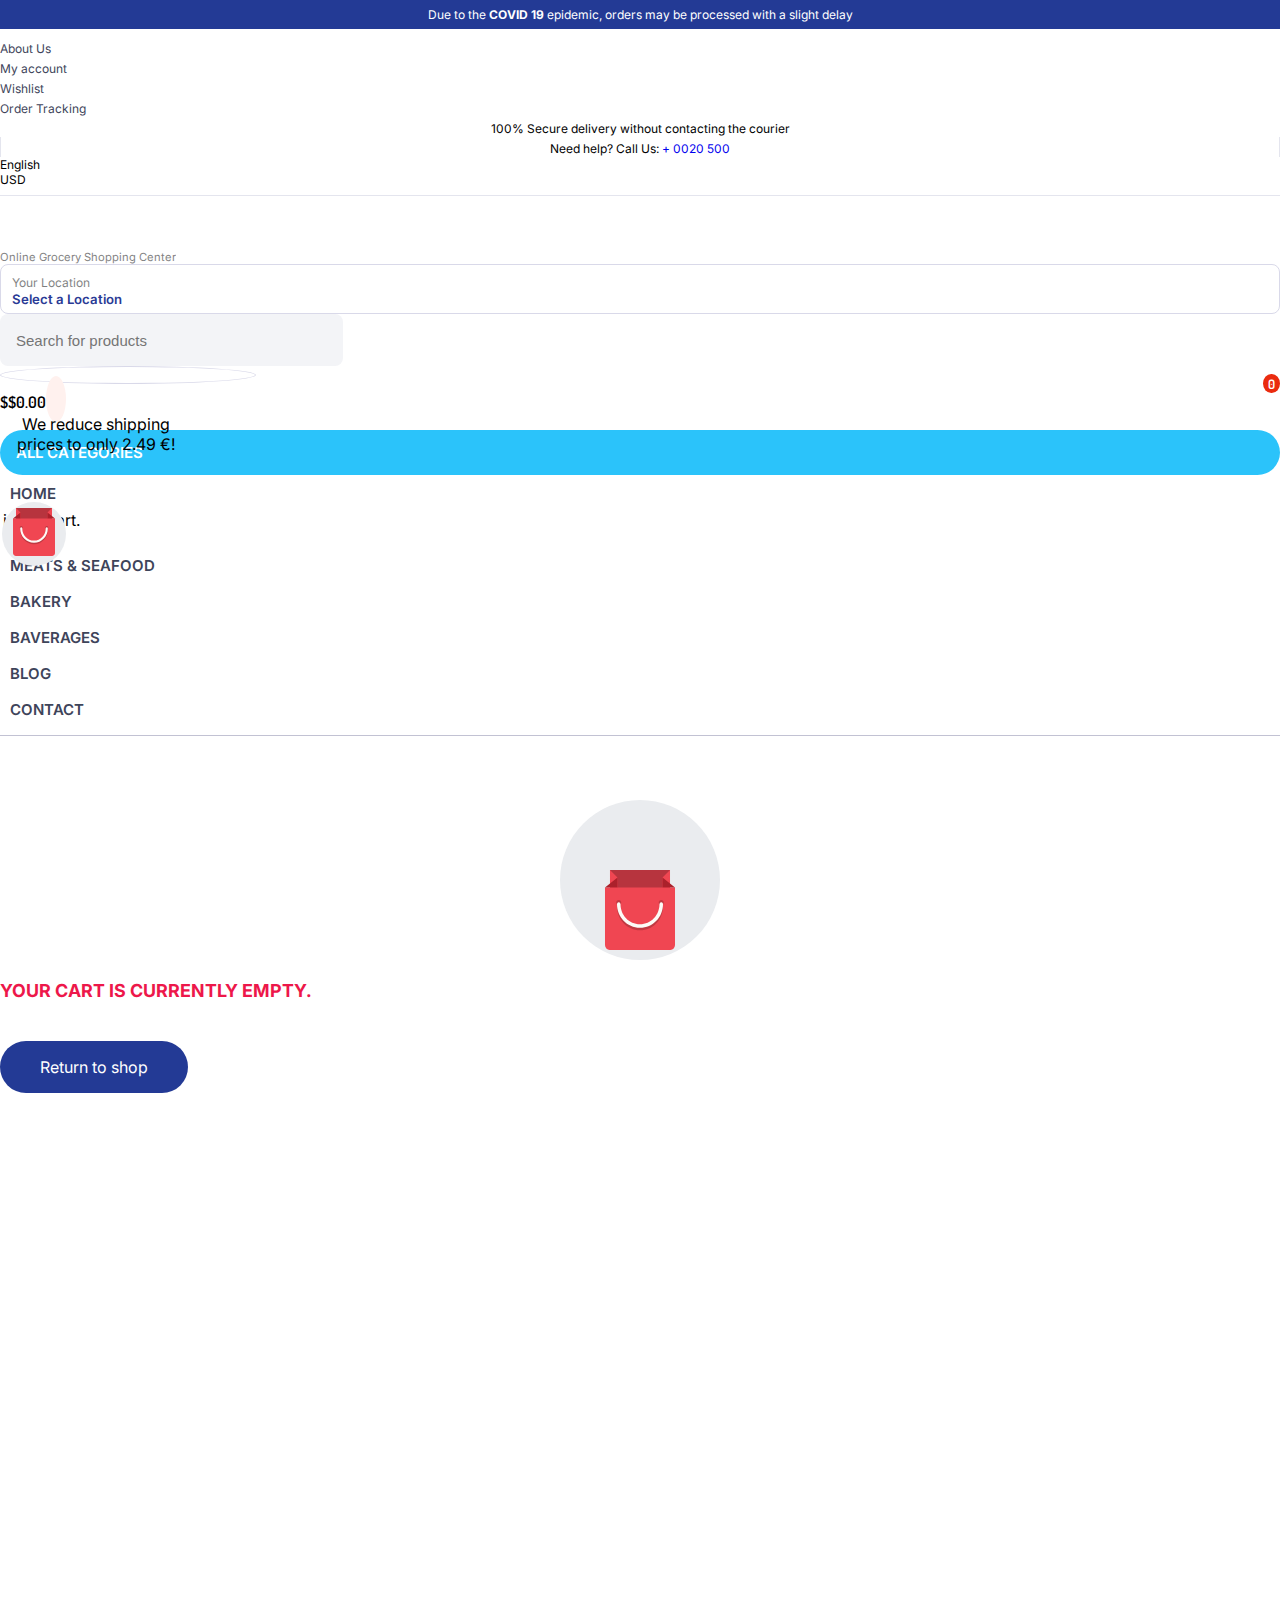
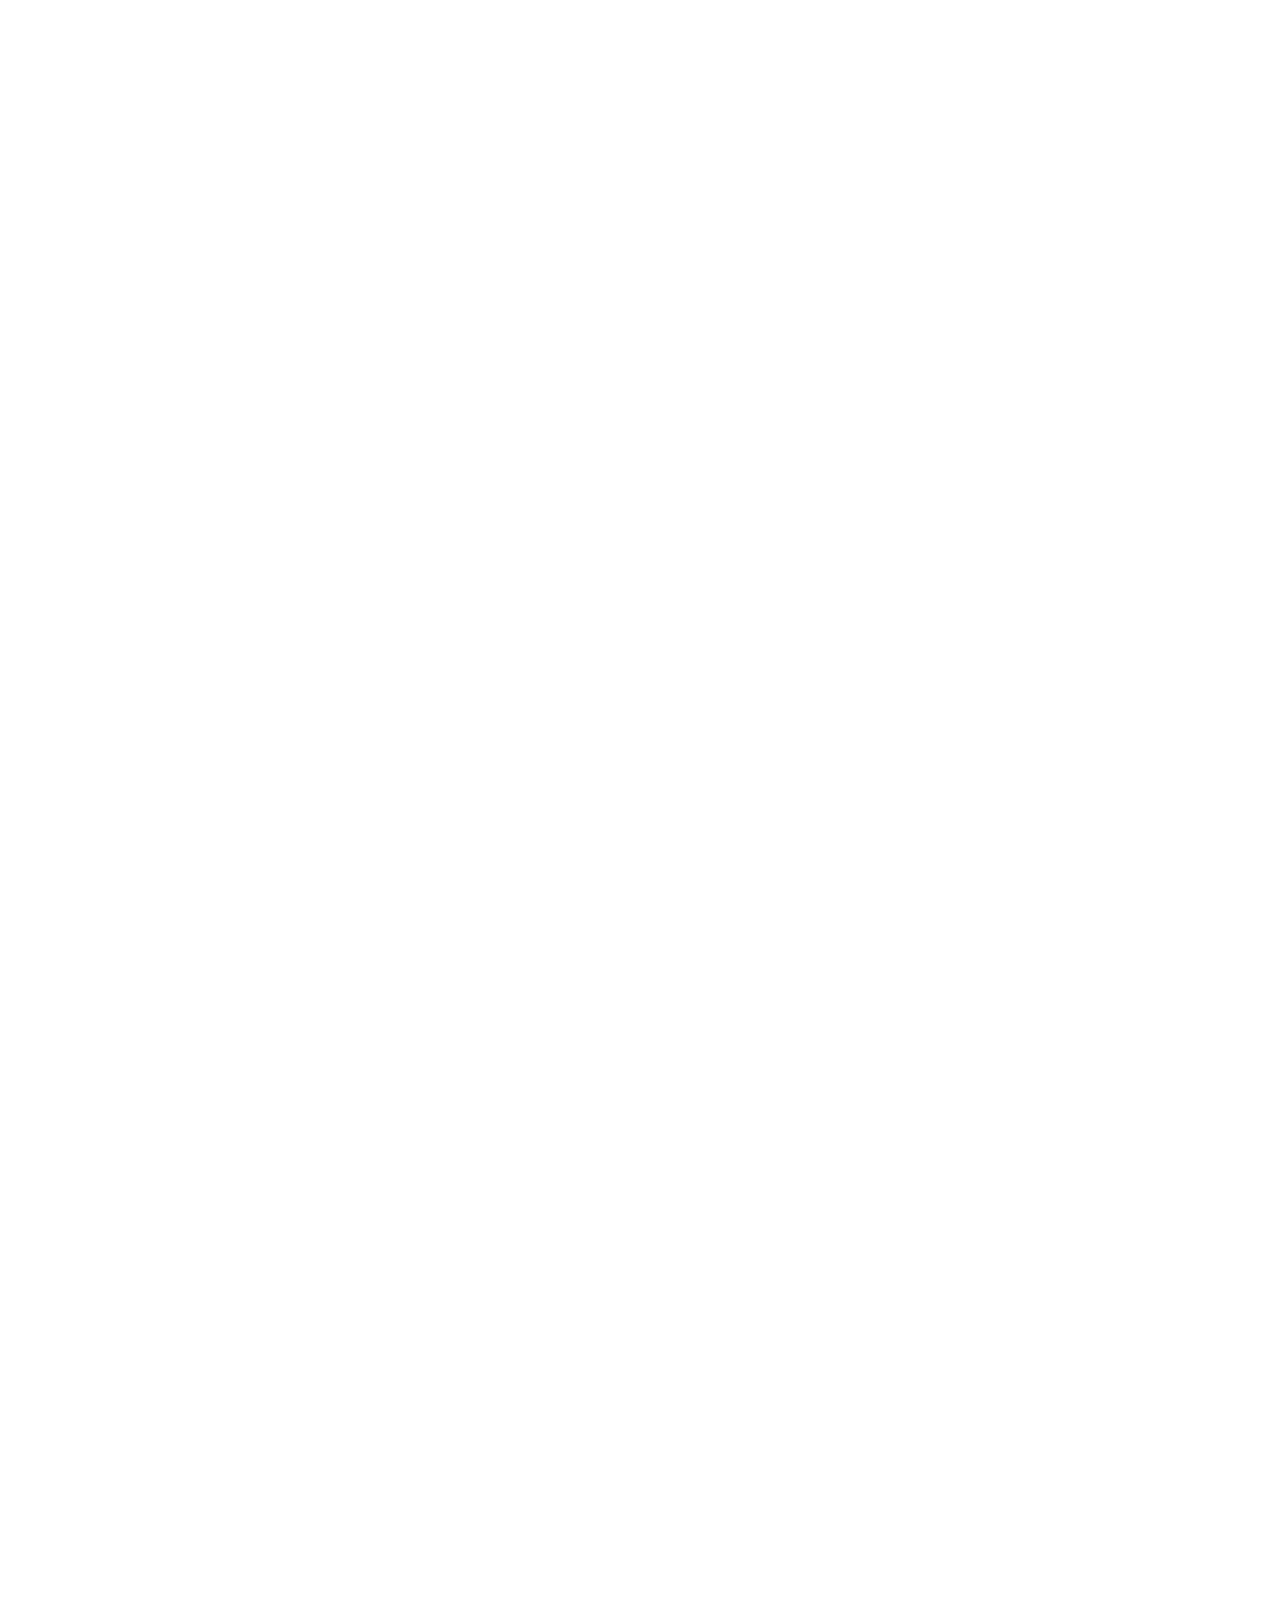
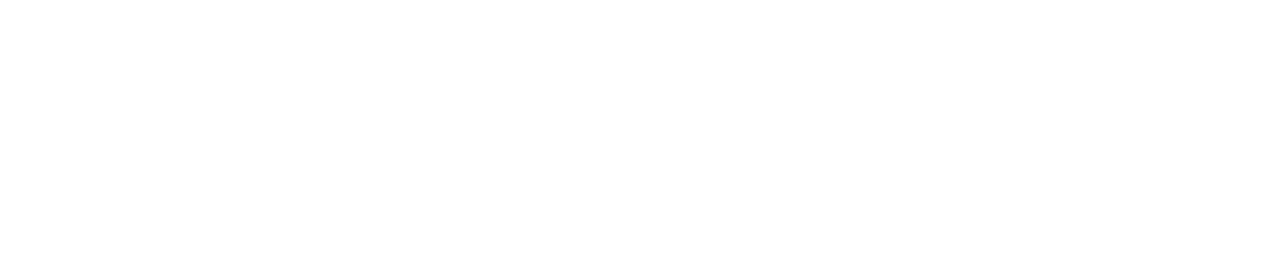
==== commit bb46274b: "mobile header and tab menu" ====
--- a/basket.html
+++ b/basket.html
@@ -95,7 +95,7 @@
                 <div class="right col-lg-2 d-flex align-items-center text-center">
                     <a class="account ms-3 me-3" href="register.html"><i class="fa-solid fa-user"></i></a>
                     <div onclick="location.href = 'basket.html';" class="shop">
-                        <span class="me-3">$0.00</span>
+                        <span>$</span><span class="me-3 ms-1 allsubtotal" id="rasxod">$0.00</span>
                         <i class="fa-solid fa-basket-shopping"></i><span id="counterStrike"></span>
                         <div class="shop-view d-none">
                            <div class="null d-none">
@@ -261,7 +261,7 @@
     </header>
     <section id="basket">
         <div class="container">
-            <div class="row">
+            <div class="row text-center">
                 <div class="null">
                     <div class="gray">
                     </div>
@@ -278,16 +278,45 @@
                     <h2>YOUR CART IS CURRENTLY EMPTY.</h2>
                     <a href="index.html">Return to shop</a>
                 </div>
-                <div class="basketFull">
-                    <div class="left col-lg-9">
+                <div class="basketFull col-lg-12 ">
+                    <div class="left col-lg-9 col-12">
                         <div class="head d-flex text-center">
-                            <div class="col-lg-6">Product</div>
-                            <div class="col-lg-1">Price</div>
-                            <div class="col-lg-2">Quantity</div>
-                            <div class="col-lg-2">Subtotal</div>
+                            <div class="col-lg-6 col-9">Product</div>
+                            <div class="col-lg-1 price-category">Price</div>
+                            <div class="col-lg-2 col-3">Quantity</div>
+                            <div class="col-lg-2 subtotal-category">Subtotal</div>
                         </div>
                         <div id="productsBasket" class="row align-items-center">
                         
+                        </div>
+                    </div>
+                    <div class="right col-lg-3 col-12">
+                        <h3>Card Totals</h3>
+                        <div class="d-flex justify-content-between subtotal">
+                            <p>Subtotal</p>
+                            <p id="subtotal"></p>
+                        </div>
+                        <div class="shipping text-end">
+                            <div>
+                                <label for="flat" >Flat Rate : <span>$5.00</span></label>
+                                <input id="flat" type="radio" name="delivery">
+                            </div>
+                            <div>
+                                <label for="free">Free Shipping</label>
+                                <input id="free" type="radio" name="delivery">
+                            </div>
+                            <div>
+                                <label for="local">Local pickup</label>
+                                <input id="local" type="radio" name="delivery">
+                            </div>
+                            <div>
+                                <p>Shipping to AL.</p>
+                                <a href="">Change Adress</a>
+                            </div>
+                        </div>
+                        <div class="total d-flex">
+                            <p>Total</p>
+                            <p></p>
                         </div>
                     </div>
                 </div>
--- a/css/style.css
+++ b/css/style.css
@@ -329,7 +329,6 @@
 
 #basket {
   padding: 4rem 0;
-  text-align: center;
 }
 
 #basket .null {
@@ -390,13 +389,51 @@
   display: none;
 }
 
-#basket .basketFull img {
+#basket .basketFull .prod-select {
+  border-bottom: 1px solid black;
+}
+
+#basket .basketFull .prod-select img {
   width: 90px;
   height: 90px;
 }
 
-#basket .basketFull .removeProduct {
-  cursor: pointer;
+#basket .basketFull .prod-select .removeProduct {
+  cursor: pointer;
+}
+
+#basket .basketFull .prod-select .head {
+  padding: 1rem;
+  border-bottom: 1px solid black;
+}
+
+#basket .basketFull .qty-input button {
+  border-radius: 100%;
+  border: none;
+  background-color: #EDEEF5;
+  padding: 0.3rem;
+}
+
+#basket .basketFull .qty-input input {
+  text-align: right;
+  border: none;
+  background: white;
+}
+
+@media (max-width: 576px) {
+  #basket .basketFull {
+    -ms-flex-wrap: wrap;
+        flex-wrap: wrap;
+  }
+  #basket .basketFull .price-category, #basket .basketFull .subtotal-category {
+    display: none;
+  }
+  #basket .basketFull i {
+    background-color: #ab212b;
+    color: white;
+    padding: 0.5rem;
+    border-radius: 100%;
+  }
 }
 
 .addToCard {
@@ -750,6 +787,21 @@
   color: #2bc3fa;
 }
 
+.shop {
+  position: relative;
+}
+
+.shop #counterStrike {
+  position: absolute;
+  top: -10px;
+  right: 0;
+  background-color: #ea2b0f;
+  padding: 0.1rem 0.3rem;
+  border-radius: 100%;
+  font-size: 13px;
+  color: white;
+}
+
 #h-middle {
   padding: 2rem 0 0 0;
 }
@@ -762,35 +814,6 @@
   margin-top: 2px;
   font-size: 0.7rem;
   opacity: 0.5;
-}
-
-#h-middle .middle .locationbar {
-  cursor: pointer;
-  color: black;
-  display: block;
-  background-color: white;
-  border: 1px solid #d9d9e9;
-  border-radius: 8px;
-  padding: 6px 0.7rem;
-}
-
-#h-middle .middle .locationbar span {
-  font-size: 12px;
-  opacity: 0.5;
-}
-
-#h-middle .middle .locationbar .location {
-  position: relative;
-  color: #2A3A95;
-  font-size: 0.825rem;
-  font-weight: 600;
-}
-
-#h-middle .middle .locationbar .location i {
-  position: absolute;
-  bottom: 15px;
-  right: 0px;
-  font-size: 12px;
 }
 
 #h-middle .middle .input {
@@ -922,6 +945,71 @@
 
 #h-middle .right .null .empty .c-05, #h-middle .right .null .empty .c-06 {
   fill: #c13942;
+}
+
+.locationbar {
+  cursor: pointer;
+  color: black;
+  display: block;
+  background-color: white;
+  border: 1px solid #d9d9e9;
+  border-radius: 8px;
+  padding: 6px 0.7rem;
+}
+
+.locationbar span {
+  font-size: 12px;
+  opacity: 0.5;
+}
+
+.locationbar .location {
+  position: relative;
+  color: #2A3A95;
+  font-size: 0.825rem;
+  font-weight: 600;
+}
+
+.locationbar .location i {
+  position: absolute;
+  bottom: 15px;
+  right: 0px;
+  font-size: 12px;
+}
+
+#MobileHeader {
+  display: none;
+  padding: 1rem 0;
+}
+
+#MobileHeader .left i {
+  font-size: 1.25rem;
+}
+
+#MobileHeader .middle {
+  width: 93px;
+}
+
+#MobileHeader .middle img {
+  max-width: 100%;
+}
+
+#MobileHeader .right .shop {
+  position: relative;
+}
+
+#MobileHeader .right .shop i {
+  font-size: 1.25rem;
+}
+
+#MobileHeader .right .shop #counterStrikephone {
+  position: absolute;
+  top: -10px;
+  right: 0;
+  background-color: #ea2b0f;
+  padding: 0.1rem;
+  border-radius: 100%;
+  font-size: 13px;
+  color: white;
 }
 
 #h-bottom {
@@ -1154,13 +1242,47 @@
   cursor: pointer;
 }
 
-#slider .first {
-  position: relative;
-}
-
-#slider .first .text {
+#slider .first, #slider .second {
+  position: relative;
+}
+
+#slider .text {
   position: absolute;
   z-index: 3;
+  top: 0;
+  padding: 3rem 0;
+}
+
+#slider .text .content-description {
+  font-size: .75rem;
+  font-family: "Dosis", sans-serif;
+}
+
+#slider .text .content-discount {
+  font-family: "Dosis", sans-serif;
+  font-size: .875rem;
+  color: #038e42;
+  text-transform: uppercase;
+  font-weight: 600;
+}
+
+#slider .text .entry-title {
+  width: 70%;
+  font-size: 3rem;
+  font-weight: 700;
+}
+
+#slider .text .price {
+  font-family: "Dosis", sans-serif;
+  font-weight: 600;
+  color: #d51243;
+  font-size: 2.25rem;
+}
+
+#slider .text .button {
+  margin-top: 20px;
+  border-radius: 1.875rem !important;
+  padding: 0.7rem 1.25rem !important;
 }
 
 #prod-sum {
@@ -1767,8 +1889,8 @@
   #slider .left_arrow, #slider .right_arrow {
     display: none !important;
   }
-  #elementor .product-buttons {
-    right: 0;
+  .product-buttons {
+    display: none;
   }
   footer .top {
     text-align: left !important;
@@ -1781,6 +1903,29 @@
   #footer .app-content {
     text-align: left !important;
   }
+  #elementor #elementorProductDeals .prod {
+    width: 100% !important;
+  }
+  #bestProducts .prod {
+    margin-bottom: 30px;
+  }
+  #MobileHeader {
+    display: block;
+  }
+}
+
+.toster {
+  display: none;
+  position: fixed;
+  background-color: #00b853;
+  right: 20px;
+  bottom: 25px;
+  width: 20%;
+  height: 50px;
+  border-radius: 8px;
+  text-align: center;
+  color: white;
+  font-size: 0.875rem;
 }
 
 .active {
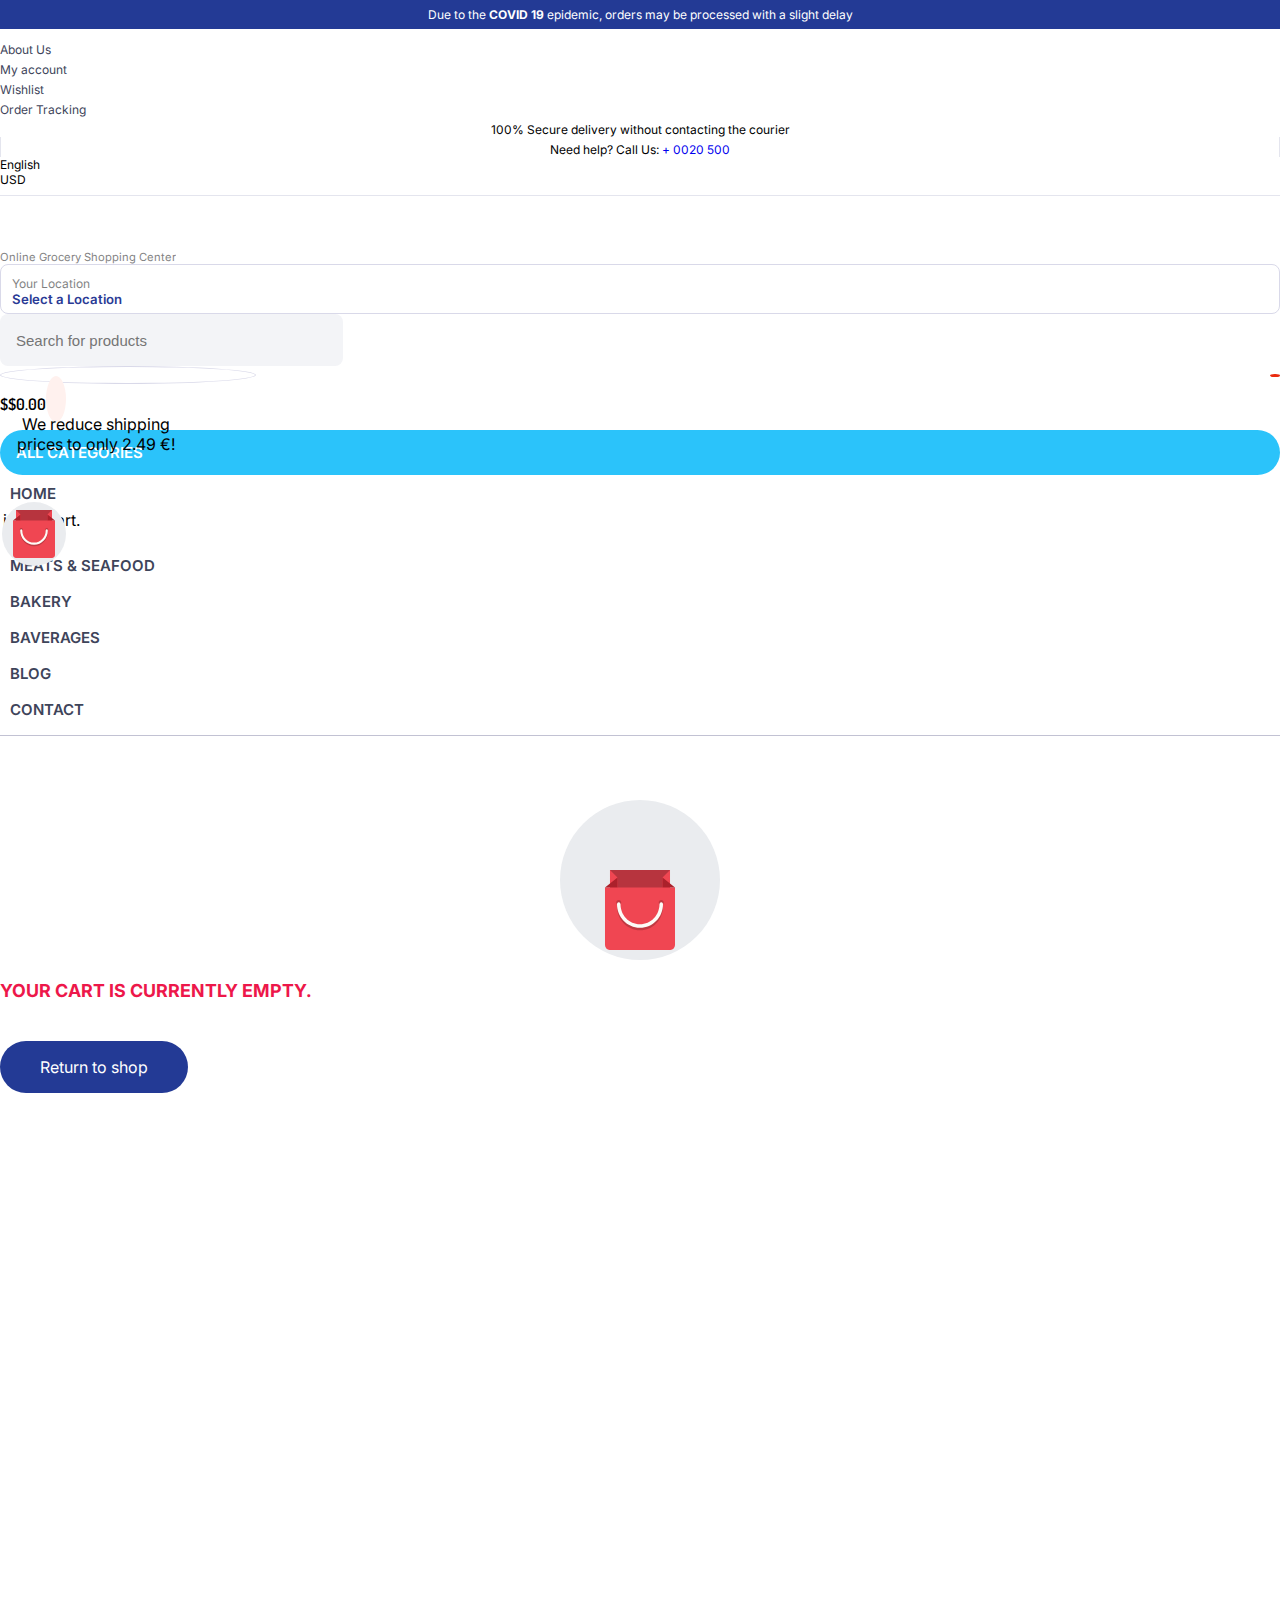
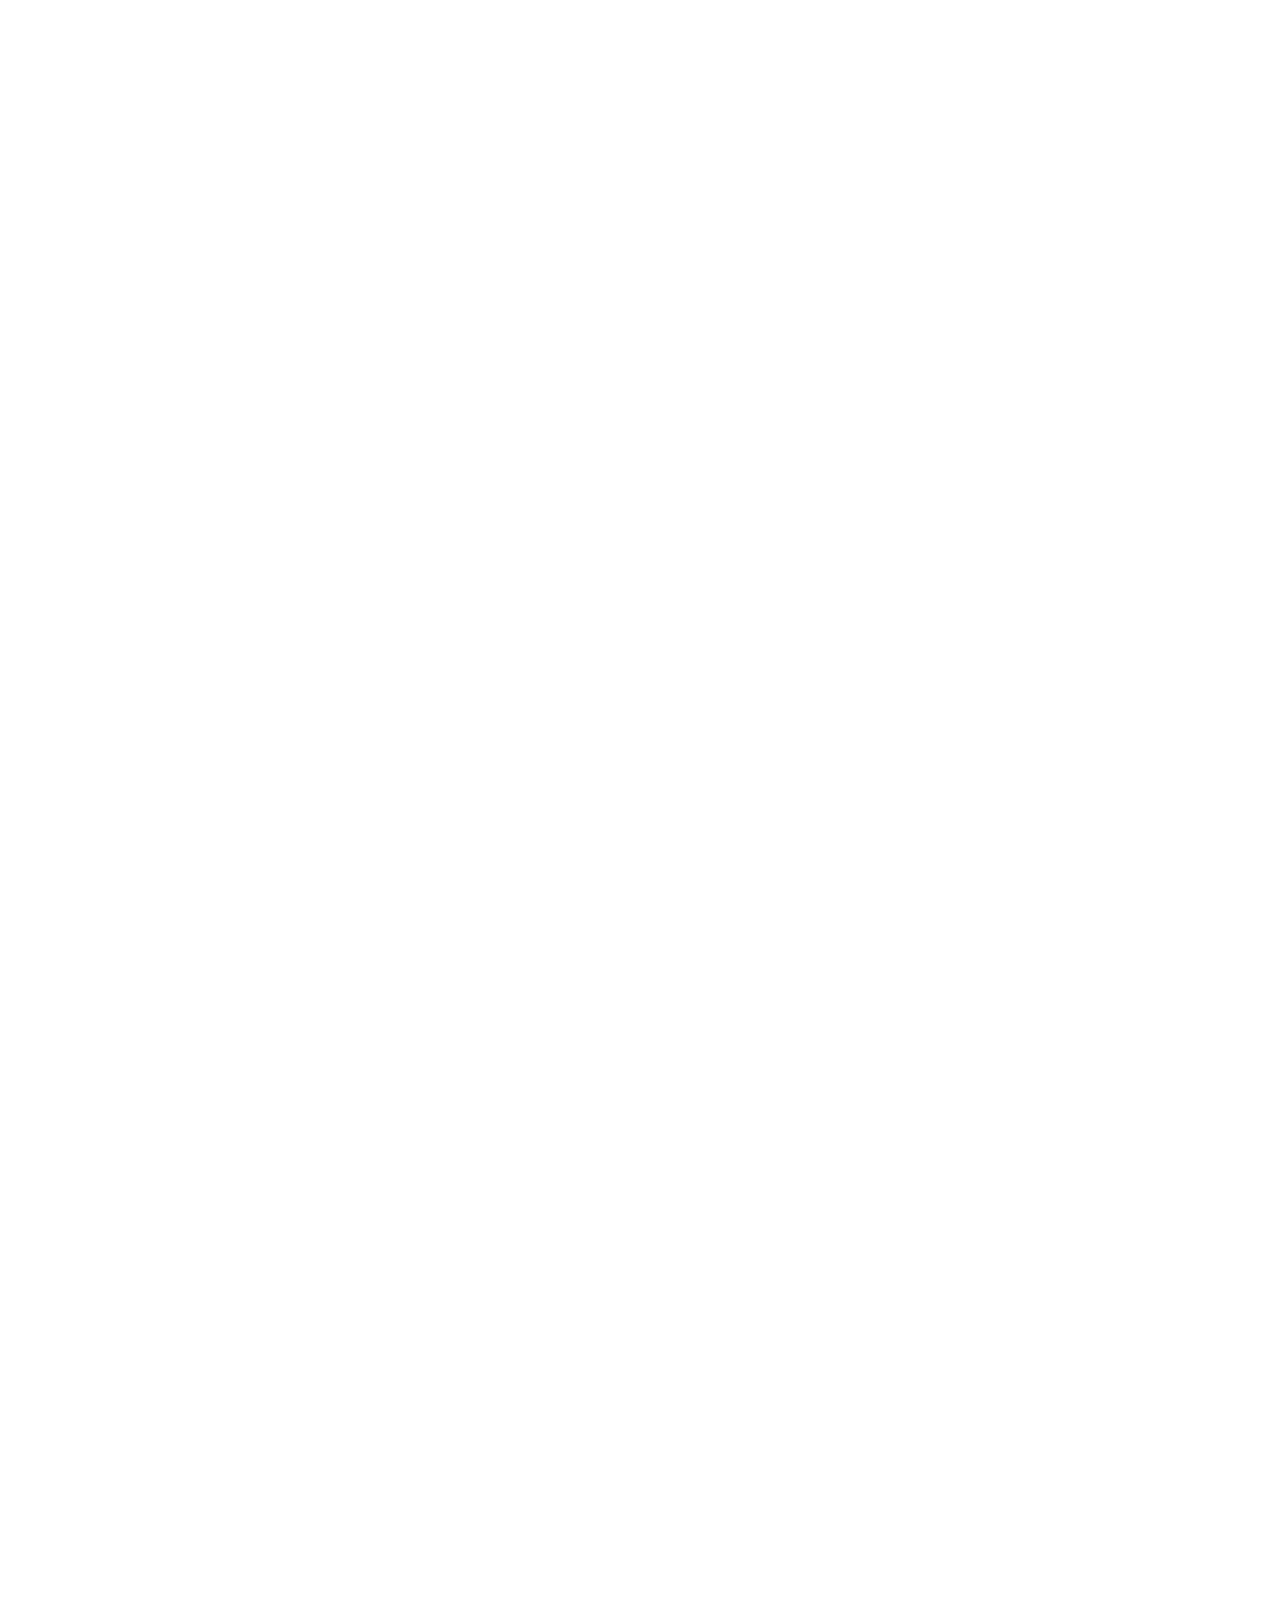
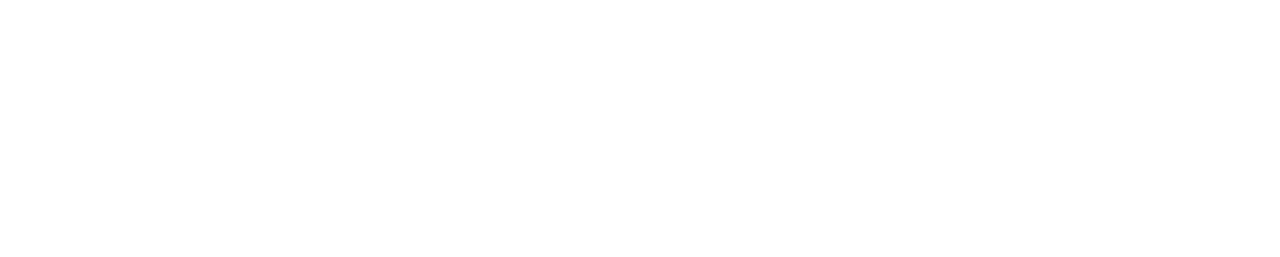
==== commit ebe05c45: "basket bug fixed" ====
--- a/basket.html
+++ b/basket.html
@@ -287,7 +287,6 @@
                             <div class="col-lg-2 subtotal-category">Subtotal</div>
                         </div>
                         <div id="productsBasket" class="row align-items-center">
-                        
                         </div>
                     </div>
                     <div class="right col-lg-3 col-12">
--- a/css/style.css
+++ b/css/style.css
@@ -5,6 +5,7 @@
           box-sizing: border-box;
   text-decoration: none !important;
   list-style: none !important;
+  vertical-align: bottom;
 }
 
 body {
@@ -122,8 +123,9 @@
   visibility: visible;
 }
 
-.prod-type {
-  text-transform: uppercase;
+.prod-type, .prod-mfg, .prod-life {
+  font-size: .75rem;
+  color: #3e445a;
 }
 
 #register {
@@ -621,30 +623,30 @@
   padding: 3rem 0;
 }
 
-#products .left h5 {
+#products .leftFilter h5 {
   font-family: 'Dosis', sans-serif !important;
   font-size: .9375rem;
   font-weight: 600;
   margin-bottom: 1.25rem;
 }
 
-#products .left ul {
+#products .leftFilter ul {
   padding: 0;
 }
 
-#products .left ul li {
+#products .leftFilter ul li {
   margin-bottom: .625rem;
 }
 
-#products .left ul li a {
+#products .leftFilter ul li a {
   color: #71778e;
 }
 
-#products .left ul li a input {
+#products .leftFilter ul li a input {
   border-color: #71778e;
 }
 
-#products .left ul li a span {
+#products .leftFilter ul li a span {
   margin-left: 10px;
   font-size: .8125rem;
 }
@@ -658,6 +660,31 @@
 #products .right .shop-view a {
   color: #71778e;
   margin: 0 10px;
+}
+
+.reklamlar {
+  display: none;
+}
+
+@media (max-width: 576px) {
+  .widget-img {
+    display: none;
+  }
+  #products .leftFilter {
+    display: none;
+  }
+  #products .reklamlar {
+    display: block;
+    border-radius: 8px;
+    -o-object-fit: cover;
+       object-fit: cover;
+  }
+  #products .reklamlar img {
+    width: 100%;
+    border-radius: 8px;
+    -o-object-fit: cover;
+       object-fit: cover;
+  }
 }
 
 #covid {
@@ -816,6 +843,35 @@
   opacity: 0.5;
 }
 
+#h-middle .middle .locationbar {
+  cursor: pointer;
+  color: black;
+  display: block;
+  background-color: white;
+  border: 1px solid #d9d9e9;
+  border-radius: 8px;
+  padding: 6px 0.7rem;
+}
+
+#h-middle .middle .locationbar span {
+  font-size: 12px;
+  opacity: 0.5;
+}
+
+#h-middle .middle .locationbar .location {
+  position: relative;
+  color: #2A3A95;
+  font-size: 0.825rem;
+  font-weight: 600;
+}
+
+#h-middle .middle .locationbar .location i {
+  position: absolute;
+  bottom: 15px;
+  right: 0px;
+  font-size: 12px;
+}
+
 #h-middle .middle .input {
   position: relative;
 }
@@ -947,38 +1003,11 @@
   fill: #c13942;
 }
 
-.locationbar {
-  cursor: pointer;
-  color: black;
-  display: block;
-  background-color: white;
-  border: 1px solid #d9d9e9;
-  border-radius: 8px;
-  padding: 6px 0.7rem;
-}
-
-.locationbar span {
-  font-size: 12px;
-  opacity: 0.5;
-}
-
-.locationbar .location {
-  position: relative;
-  color: #2A3A95;
-  font-size: 0.825rem;
-  font-weight: 600;
-}
-
-.locationbar .location i {
-  position: absolute;
-  bottom: 15px;
-  right: 0px;
-  font-size: 12px;
-}
-
 #MobileHeader {
   display: none;
   padding: 1rem 0;
+  -webkit-box-shadow: rgba(60, 64, 67, 0.3) 0px 1px 2px 0px, rgba(60, 64, 67, 0.15) 0px 2px 6px 2px;
+          box-shadow: rgba(60, 64, 67, 0.3) 0px 1px 2px 0px, rgba(60, 64, 67, 0.15) 0px 2px 6px 2px;
 }
 
 #MobileHeader .left i {
@@ -1010,6 +1039,50 @@
   border-radius: 100%;
   font-size: 13px;
   color: white;
+}
+
+#MobileHeader .burgerMenu {
+  width: 23.75rem;
+  background-color: WHITE;
+  position: fixed;
+  height: 100%;
+  top: 0;
+  width: 0%;
+  display: none;
+  z-index: 111111;
+}
+
+#MobileHeader .burgerMenu .left {
+  width: 127px;
+}
+
+#MobileHeader .burgerMenu .middle .locationbar {
+  cursor: pointer;
+  color: black;
+  display: block;
+  background-color: white;
+  border: 1px solid #d9d9e9;
+  border-radius: 8px;
+  padding: 1.25rem 1.875rem .625rem;
+}
+
+#MobileHeader .burgerMenu .middle .locationbar span {
+  font-size: 12px;
+  opacity: 0.5;
+}
+
+#MobileHeader .burgerMenu .middle .locationbar .location {
+  position: relative;
+  color: #2A3A95;
+  font-size: 0.825rem;
+  font-weight: 600;
+}
+
+#MobileHeader .burgerMenu .middle .locationbar .location i {
+  position: absolute;
+  bottom: 15px;
+  right: 0px;
+  font-size: 12px;
 }
 
 #h-bottom {
@@ -1878,13 +1951,84 @@
   position: absolute;
 }
 
+.toster {
+  display: none;
+  position: fixed;
+  background-color: #00b853;
+  right: 20px;
+  bottom: 25px;
+  width: 20%;
+  height: 50px;
+  border-radius: 8px;
+  text-align: center;
+  color: white;
+  font-size: 0.875rem;
+}
+
+.active {
+  opacity: 1 !important;
+  visibility: visible !important;
+  -webkit-transition: 0.5s;
+  transition: 0.5s;
+}
+
+.activeDisplay {
+  color: black !important;
+}
+
+#mobileselectMenu {
+  display: none;
+}
+
+#mobileselectMenu .all {
+  position: fixed;
+  bottom: 0;
+  width: 100%;
+  background-color: white;
+  z-index: 11111;
+  padding: 1rem 0.7rem;
+  -webkit-box-shadow: rgba(60, 64, 67, 0.3) 0px 1px 2px 0px, rgba(60, 64, 67, 0.15) 0px 2px 6px 2px;
+          box-shadow: rgba(60, 64, 67, 0.3) 0px 1px 2px 0px, rgba(60, 64, 67, 0.15) 0px 2px 6px 2px;
+}
+
+#mobileselectMenu .all i {
+  cursor: pointer;
+  color: #a7a7b5;
+}
+
+#mobileselectMenu .all .searchMobile {
+  position: absolute;
+  top: 0;
+  left: 0;
+  background-color: white;
+  padding: 1rem 1rem 1.5rem 1rem;
+  z-index: 111111111;
+}
+
+#mobileselectMenu .all .searchMobile input {
+  outline: none;
+  border: none;
+  border: 8px;
+  background-color: #e4e5ee;
+  padding: 0.5rem 1rem;
+}
+
+#mobileselectMenu .all .searchMobile i {
+  display: block;
+  position: absolute;
+  right: 0;
+}
+
 @media (max-width: 576px) {
   #h-top, #h-middle, #h-bottom {
     display: none;
   }
-  #slider img {
+  #slider .first, #slider .second {
     -o-object-fit: cover;
        object-fit: cover;
+  }
+  #slider img {
+    width: 100%;
   }
   #slider .left_arrow, #slider .right_arrow {
     display: none !important;
@@ -1912,30 +2056,8 @@
   #MobileHeader {
     display: block;
   }
-}
-
-.toster {
-  display: none;
-  position: fixed;
-  background-color: #00b853;
-  right: 20px;
-  bottom: 25px;
-  width: 20%;
-  height: 50px;
-  border-radius: 8px;
-  text-align: center;
-  color: white;
-  font-size: 0.875rem;
-}
-
-.active {
-  opacity: 1 !important;
-  visibility: visible !important;
-  -webkit-transition: 0.5s;
-  transition: 0.5s;
-}
-
-.activeDisplay {
-  color: black !important;
+  #mobileselectMenu {
+    display: block;
+  }
 }
 /*# sourceMappingURL=style.css.map */